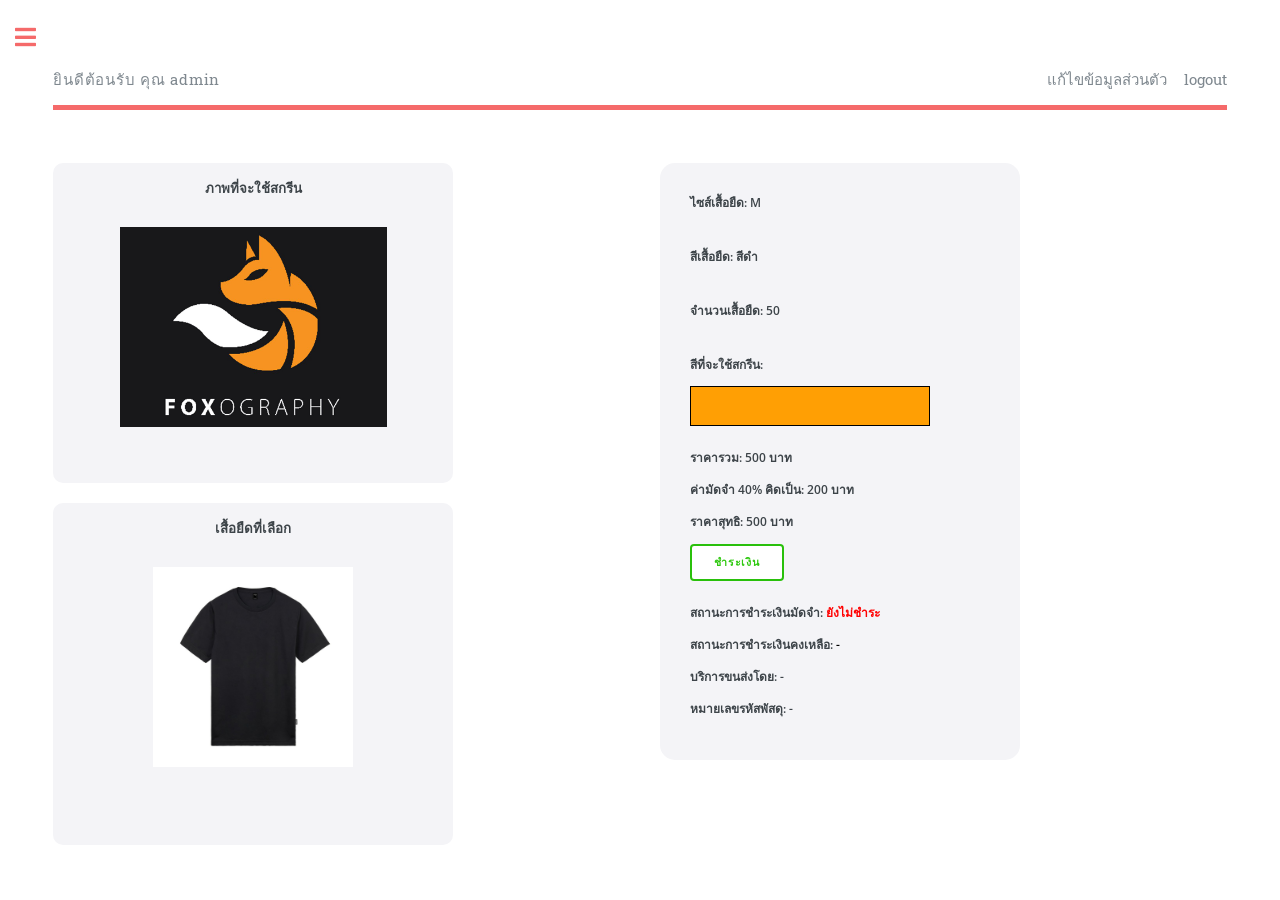
==== backend/checkorder.html @ dfeb9a8b "add backend" ====
<!DOCTYPE HTML>
<!--
	Editorial by HTML5 UP
	html5up.net | @ajlkn
	Free for personal and commercial use under the CCA 3.0 license (html5up.net/license)
-->
<html>
	<head>
		<title>Elements - Editorial by HTML5 UP</title>
		<meta charset="utf-8" />
		<meta name="viewport" content="width=device-width, initial-scale=1, user-scalable=no" />
		<link rel="stylesheet" href="assets/css/main.css" />
	</head>
	<body class="is-preload">

		<!-- Wrapper -->
			<div id="wrapper">

				<!-- Main -->
					<div id="main">
						<div class="inner">

							<!-- Header -->
								<header id="header">
									<!-- <a href="index.html" class="logo"><strong>ยินดีต้อนรับ</strong> by HTML5 UP</a> -->
									<p>ยินดีต้อนรับ คุณ admin</p>
									<ul class="icons">
										<!-- <li><a href="#" class="icon brands fa-twitter"><span class="label">Twitter</span></a></li>
										<li><a href="#" class="icon brands fa-facebook-f"><span class="label">Facebook</span></a></li>
										<li><a href="#" class="icon brands fa-snapchat-ghost"><span class="label">Snapchat</span></a></li>
										<li><a href="#" class="icon brands fa-instagram"><span class="label">Instagram</span></a></li>
										<li><a href="#" class="icon brands fa-medium-m"><span class="label">Medium</span></a></li> -->
										<li><a href="profile.html" class="logo">แก้ไขข้อมูลส่วนตัว</a></li>
										<li><a href="index.html" class="logo">logout</a></li>
									</ul>
									<!-- <i class="fa fa-user-circle" aria-hidden="true"></i> -->
								</header>
								<!-- <header id="header">
									<a href="index.html" class="logo"><strong>Editorial</strong> by HTML5 UP</a>
									<ul class="icons">
										<li><a href="#" class="icon brands fa-twitter"><span class="label">Twitter</span></a></li>
										<li><a href="#" class="icon brands fa-facebook-f"><span class="label">Facebook</span></a></li>
										<li><a href="#" class="icon brands fa-snapchat-ghost"><span class="label">Snapchat</span></a></li>
										<li><a href="#" class="icon brands fa-instagram"><span class="label">Instagram</span></a></li>
										<li><a href="#" class="icon brands fa-medium-m"><span class="label">Medium</span></a></li>
									</ul>
								</header> -->

							<!-- Content -->
								<section>
									<!-- <header class="main">
										<h1>ตรวจสอบสินค้า</h1>
									</header> -->

									<!-- Content -->

									<!-- <header class="major">
										<h2>แก้ไขข้อมูลส่วนตัว</h2>
									</header> -->
									<!-- <div class="box space"></div> -->
										<!-- <div class="features"> -->
											
											<!-- <div class="box2"> -->
												<!-- <div class="col-8 col-12-small">
													<p>รูปที่จะใช้สกรีน</p>
												</div> -->
												<!-- <div class="img-resize"><span><img src="images/fox.jpg" alt="" /></span></div> -->
												<!-- <p>Lorem ipsum, dolor sit amet consectetur adipisicing elit. </p> -->

											<!-- </div> -->
											
										<!-- </div> -->

										<!-- <h2 id="content">Sample Content</h2>
										<p>Praesent ac adipiscing ullamcorper semper ut amet ac risus. Lorem sapien ut odio odio nunc. Ac adipiscing nibh porttitor erat risus justo adipiscing adipiscing amet placerat accumsan. Vis. Faucibus odio magna tempus adipiscing a non. In mi primis arcu ut non accumsan vivamus ac blandit adipiscing adipiscing arcu metus praesent turpis eu ac lacinia nunc ac commodo gravida adipiscing eget accumsan ac nunc adipiscing adipiscing lorem ipsum dolor sit amet nullam veroeros adipiscing.</p>
										<div class="row">
											<div class="col-6 col-12-small">
												<h3>Sem turpis amet semper</h3>
												<p>Nunc lacinia ante nunc ac lobortis. Interdum adipiscing gravida odio porttitor sem non mi integer non faucibus ornare mi ut ante amet placerat aliquet. Volutpat commodo eu sed ante lacinia. Sapien a lorem in integer ornare praesent commodo adipiscing arcu in massa commodo lorem accumsan at odio massa ac ac. Semper adipiscing varius montes viverra nibh in adipiscing blandit tempus accumsan.</p>
											</div>
											<div class="col-6 col-12-small">
												<h3>Magna odio tempus commodo</h3>
												<p>In arcu accumsan arcu adipiscing accumsan orci ac. Felis id enim aliquet. Accumsan ac integer lobortis commodo ornare aliquet accumsan erat tempus amet porttitor. Ante commodo blandit adipiscing integer semper orci eget. Faucibus commodo adipiscing mi eu nullam accumsan morbi arcu ornare odio mi adipiscing nascetur lacus ac interdum morbi accumsan vis mi accumsan.</p>
											</div> -->
											<!-- Break -->
											<!-- <div class="col-4 col-12-medium">
												<h3>Interdum sapien gravida</h3>
												<p>Nunc lacinia ante nunc ac lobortis. Interdum adipiscing gravida odio porttitor sem non mi integer non faucibus ornare mi ut ante amet placerat aliquet. Volutpat eu sed ante lacinia sapien lorem accumsan varius montes viverra nibh in adipiscing blandit.</p>
											</div>
											<div class="col-4 col-12-medium">
												<h3>Faucibus consequat lorem</h3>
												<p>Nunc lacinia ante nunc ac lobortis. Interdum adipiscing gravida odio porttitor sem non mi integer non faucibus ornare mi ut ante amet placerat aliquet. Volutpat eu sed ante lacinia sapien lorem accumsan varius montes viverra nibh in adipiscing blandit.</p>
											</div>
											<div class="col-4 col-12-medium">
												<h3>Accumsan montes viverra</h3>
												<p>Nunc lacinia ante nunc ac lobortis. Interdum adipiscing gravida odio porttitor sem non mi integer non faucibus ornare mi ut ante amet placerat aliquet. Volutpat eu sed ante lacinia sapien lorem accumsan varius montes viverra nibh in adipiscing blandit.</p>
											</div>
										</div> -->

									<!-- <hr class="major" /> -->

									<!-- Elements -->
										<!-- <h2 id="elements">Elements</h2> -->
										<div class="row gtr-200">
											<div class="col-6 col-12-medium">

												<div class="displayShirt">
													<!-- <div class="col-8 col-12-small">
														<p>รูปที่จะใช้สกรีน</p>
													</div> -->
													<p><strong>ภาพที่จะใช้สกรีน</strong></p>
													<div class="img-resize"><span><img src="images/fox.jpg" alt="" /></span></div>
													<!-- <p>Lorem ipsum, dolor sit amet consectetur adipisicing elit. </p> -->
	
												</div>
												<div class="displayShirt">
													<p><strong>เสื้อยืดที่เลือก</strong></p>
													<div class="img-resize"><span><img src="images/ShowBlack.jpg" alt="" /></span></div><br>
												</div>

												<!-- <p>Lorem ipsum dolor sit, amet consectetur adipisicing elit. Autem harum similique id eius! Esse, accusantium adipisci dolor ducimus voluptatem aut veniam, quam consequatur nihil iusto vero autem ipsum provident voluptas.</p> -->
												<!-- Text stuff -->
													<!-- <h3>Text</h3>
													<p>This is <b>bold</b> and this is <strong>strong</strong>. This is <i>italic</i> and this is <em>emphasized</em>.
													This is <sup>superscript</sup> text and this is <sub>subscript</sub> text.
													This is <u>underlined</u> and this is code: <code>for (;;) { ... }</code>.
													Finally, this is a <a href="#">link</a>.</p>
													<hr />
													<h2>Heading Level 2</h2>
													<h3>Heading Level 3</h3>
													<h4>Heading Level 4</h4>
													<hr />
													<p>Nunc lacinia ante nunc ac lobortis. Interdum adipiscing gravida odio porttitor sem non mi integer non faucibus ornare mi ut ante amet placerat aliquet. Volutpat eu sed ante lacinia sapien lorem accumsan varius montes viverra nibh in adipiscing blandit tempus accumsan.</p> -->

												<!-- Lists -->
													<!-- <h3>Lists</h3>
													<div class="row">
														<div class="col-6 col-12-small">

															<h4>Unordered</h4>
															<ul>
																<li>Dolor etiam magna etiam.</li>
																<li>Sagittis lorem eleifend.</li>
																<li>Felis dolore viverra.</li>
															</ul>

															<h4>Alternate</h4>
															<ul class="alt">
																<li>Dolor etiam magna etiam.</li>
																<li>Sagittis lorem eleifend.</li>
																<li>Felis feugiat viverra.</li>
															</ul>

														</div>
														<div class="col-6 col-12-small">

															<h4>Ordered</h4>
															<ol>
																<li>Dolor etiam magna etiam.</li>
																<li>Etiam vel lorem sed viverra.</li>
																<li>Felis dolore viverra.</li>
																<li>Dolor etiam magna etiam.</li>
																<li>Etiam vel lorem sed viverra.</li>
																<li>Felis dolore viverra.</li>
															</ol>

															<h4>Icons</h4>
															<ul class="icons">
																<li><a href="#" class="icon brands fa-twitter"><span class="label">Twitter</span></a></li>
																<li><a href="#" class="icon brands fa-facebook-f"><span class="label">Facebook</span></a></li>
																<li><a href="#" class="icon brands fa-instagram"><span class="label">Instagram</span></a></li>
																<li><a href="#" class="icon brands fa-github"><span class="label">Github</span></a></li>
																<li><a href="#" class="icon brands fa-dribbble"><span class="label">Dribbble</span></a></li>
																<li><a href="#" class="icon brands fa-tumblr"><span class="label">Tumblr</span></a></li>
															</ul>

														</div>
													</div>
													<h4>Definition</h4>
													<dl>
														<dt>Item1</dt>
														<dd>
															<p>Lorem ipsum dolor vestibulum ante ipsum primis in faucibus vestibulum. Blandit adipiscing eu felis iaculis volutpat ac adipiscing accumsan eu faucibus. Integer ac pellentesque praesent. Lorem ipsum dolor.</p>
														</dd>
														<dt>Item2</dt>
														<dd>
															<p>Lorem ipsum dolor vestibulum ante ipsum primis in faucibus vestibulum. Blandit adipiscing eu felis iaculis volutpat ac adipiscing accumsan eu faucibus. Integer ac pellentesque praesent. Lorem ipsum dolor.</p>
														</dd>
														<dt>Item3</dt>
														<dd>
															<p>Lorem ipsum dolor vestibulum ante ipsum primis in faucibus vestibulum. Blandit adipiscing eu felis iaculis volutpat ac adipiscing accumsan eu faucibus. Integer ac pellentesque praesent. Lorem ipsum dolor.</p>
														</dd>
													</dl>

													<h4>Actions</h4>
													<ul class="actions">
														<li><a href="#" class="button primary">Default</a></li>
														<li><a href="#" class="button">Default</a></li>
													</ul>
													<ul class="actions small">
														<li><a href="#" class="button primary small">Small</a></li>
														<li><a href="#" class="button small">Small</a></li>
													</ul>
													<div class="row">
														<div class="col-6 col-12-small">
															<ul class="actions stacked">
																<li><a href="#" class="button primary">Default</a></li>
																<li><a href="#" class="button">Default</a></li>
															</ul>
														</div>
														<div class="col-6 col-12-small">
															<ul class="actions stacked">
																<li><a href="#" class="button primary small">Small</a></li>
																<li><a href="#" class="button small">Small</a></li>
															</ul>
														</div>
														<div class="col-6 col-12-small">
															<ul class="actions stacked">
																<li><a href="#" class="button primary fit">Default</a></li>
																<li><a href="#" class="button fit">Default</a></li>
															</ul>
														</div>
														<div class="col-6 col-12-small">
															<ul class="actions stacked">
																<li><a href="#" class="button primary small fit">Small</a></li>
																<li><a href="#" class="button small fit">Small</a></li>
															</ul>
														</div>
													</div>

													<h4>Pagination</h4>
													<ul class="pagination">
														<li><span class="button disabled">Prev</span></li>
														<li><a href="#" class="page active">1</a></li>
														<li><a href="#" class="page">2</a></li>
														<li><a href="#" class="page">3</a></li>
														<li><span>&hellip;</span></li>
														<li><a href="#" class="page">8</a></li>
														<li><a href="#" class="page">9</a></li>
														<li><a href="#" class="page">10</a></li>
														<li><a href="#" class="button">Next</a></li>
													</ul> -->

												<!-- Blockquote -->
													<!-- <h3>Blockquote</h3>
													<blockquote>Lorem ipsum dolor vestibulum ante ipsum primis in faucibus vestibulum. Blandit adipiscing eu felis iaculis volutpat ac adipiscing accumsan eu faucibus. Integer ac pellentesque praesent. Lorem ipsum dolor. Lorem ipsum dolor vestibulum ante ipsum primis in faucibus vestibulum. Blandit adipiscing eu felis iaculis volutpat ac adipiscing accumsan eu faucibus.</blockquote> -->

												<!-- Table -->
													<!-- <h3>Table</h3>

													<h4>Default</h4>
													<div class="table-wrapper">
														<table>
															<thead>
																<tr>
																	<th>Name</th>
																	<th>Description</th>
																	<th>Price</th>
																</tr>
															</thead>
															<tbody>
																<tr>
																	<td>Item1</td>
																	<td>Ante turpis integer aliquet porttitor.</td>
																	<td>29.99</td>
																</tr>
																<tr>
																	<td>Item2</td>
																	<td>Vis ac commodo adipiscing arcu aliquet.</td>
																	<td>19.99</td>
																</tr>
																<tr>
																	<td>Item3</td>
																	<td> Morbi faucibus arcu accumsan lorem.</td>
																	<td>29.99</td>
																</tr>
																<tr>
																	<td>Item4</td>
																	<td>Vitae integer tempus condimentum.</td>
																	<td>19.99</td>
																</tr>
																<tr>
																	<td>Item5</td>
																	<td>Ante turpis integer aliquet porttitor.</td>
																	<td>29.99</td>
																</tr>
															</tbody>
															<tfoot>
																<tr>
																	<td colspan="2"></td>
																	<td>100.00</td>
																</tr>
															</tfoot>
														</table>
													</div> -->

													<!-- <h4>Alternate</h4>
													<div class="table-wrapper">
														<table class="alt">
															<thead>
																<tr>
																	<th>Name</th>
																	<th>Description</th>
																	<th>Price</th>
																</tr>
															</thead>
															<tbody>
																<tr>
																	<td>Item1</td>
																	<td>Ante turpis integer aliquet porttitor.</td>
																	<td>29.99</td>
																</tr>
																<tr>
																	<td>Item2</td>
																	<td>Vis ac commodo adipiscing arcu aliquet.</td>
																	<td>19.99</td>
																</tr>
																<tr>
																	<td>Item3</td>
																	<td> Morbi faucibus arcu accumsan lorem.</td>
																	<td>29.99</td>
																</tr>
																<tr>
																	<td>Item4</td>
																	<td>Vitae integer tempus condimentum.</td>
																	<td>19.99</td>
																</tr>
																<tr>
																	<td>Item5</td>
																	<td>Ante turpis integer aliquet porttitor.</td>
																	<td>29.99</td>
																</tr>
															</tbody>
															<tfoot>
																<tr>
																	<td colspan="2"></td>
																	<td>100.00</td>
																</tr>
															</tfoot>
														</table>
													</div> -->

											</div>
											<div class="col-6 col-12-medium">

												<form class="boxOrder">
													<label for="fname">ไซส์เสื้อยืด: M</label>
													<br>
													<label for="lname">สีเสื้อยืด: สีดำ</label>
													<br>
													<label for="fname">จำนวนเสื้อยืด: 50</label>
													<br>
													<label for="lname">สีที่จะใช้สกรีน: </label><div class="col-6 col-12-xsmall">
														<div class="boxCenter" ></div>
													</div>
													<br>
													<!-- <input type="text" id="addr" name="addr" value="12 nowhere"><br> -->
													<label for="fname">ราคารวม: 500 บาท</label>
													<label for="lname">ค่ามัดจำ 40% คิดเป็น: 200 บาท</label>
													<label for="lname">ราคาสุทธิ: 500 บาท</label>
													<a href="purchase.html" class="button secondary">ชำระเงิน</a>
													<!-- <a href="purchase.html" class="button secondary">ชำระเงินคงเหลือ</a> -->
													<br><br>
													<label for="lname">สถานะการชำระเงินมัดจำ: <span style="color:red">ยังไม่ชำระ</span></label>
													<label for="lname">สถานะการชำระเงินคงเหลือ: <span style="color:rgb(0, 0, 0)">-</span></label>
													<label for="lname">บริการขนส่งโดย: -</label>
													<label for="lname">หมายเลขรหัสพัสดุ: -</label>
													<!-- <input type="submit" value="Submit"> -->
												</form>

												<!-- Buttons -->
													<!-- <h3>Buttons</h3>
													<ul class="actions">
														<li><a href="#" class="button primary">Primary</a></li>
														<li><a href="#" class="button">Default</a></li>
													</ul>
													<ul class="actions">
														<li><a href="#" class="button large">Large</a></li>
														<li><a href="#" class="button">Default</a></li>
														<li><a href="#" class="button small">Small</a></li>
													</ul>
													<ul class="actions">
														<li><a href="#" class="button primary large">Large</a></li>
														<li><a href="#" class="button primary">Default</a></li>
														<li><a href="#" class="button primary small">Small</a></li>
													</ul>
													<ul class="actions fit">
														<li><a href="#" class="button primary fit">Fit</a></li>
														<li><a href="#" class="button fit">Fit</a></li>
													</ul>
													<ul class="actions fit small">
														<li><a href="#" class="button primary fit small">Fit + Small</a></li>
														<li><a href="#" class="button fit small">Fit + Small</a></li>
													</ul>
													<ul class="actions">
														<li><a href="#" class="button primary icon solid fa-search">Icon</a></li>
														<li><a href="#" class="button icon solid fa-download">Icon</a></li>
													</ul>
													<ul class="actions">
														<li><span class="button primary disabled">Primary</span></li>
														<li><span class="button disabled">Default</span></li>
													</ul> -->

												<!-- Form -->
													<!-- <h3>Form</h3> -->

													<form method="post" action="#">
														<div class="row gtr-uniform">
															<!-- <div class="col-6 col-12-xsmall">
																<input type="text" name="demo-name" id="demo-name" value="" placeholder="Name" />
															</div>
															<div class="col-6 col-12-xsmall">
																<input type="email" name="demo-email" id="demo-email" value="" placeholder="Email" />
															</div> -->
															<!-- Break -->
															<!-- <div class="col-12">
																<select name="demo-category" id="demo-category">
																	<option value="">- Category -</option>
																	<option value="1">Manufacturing</option>
																	<option value="1">Shipping</option>
																	<option value="1">Administration</option>
																	<option value="1">Human Resources</option>
																</select>
															</div> -->
															<!-- Break -->
															<!-- <div class="col-4 col-12-small">
																<input type="radio" id="demo-priority-low" name="demo-priority" checked>
																<label for="demo-priority-low">Low</label>
															</div>
															<div class="col-4 col-12-small">
																<input type="radio" id="demo-priority-normal" name="demo-priority">
																<label for="demo-priority-normal">Normal</label>
															</div>
															<div class="col-4 col-12-small">
																<input type="radio" id="demo-priority-high" name="demo-priority">
																<label for="demo-priority-high">High</label>
															</div> -->
															<!-- Break -->
															<!-- <div class="col-6 col-12-small">
																<input type="checkbox" id="demo-copy" name="demo-copy">
																<label for="demo-copy">Email me a copy</label>
															</div>
															<div class="col-6 col-12-small">
																<input type="checkbox" id="demo-human" name="demo-human" checked>
																<label for="demo-human">I am a human</label>
															</div> -->
															<!-- Break -->
															<!-- <div class="col-12">
																<textarea name="demo-message" id="demo-message" placeholder="Enter your message" rows="6"></textarea>
															</div> -->
															<!-- Break -->
															<!-- <div class="col-12">
																<ul class="actions">
																	<li><input type="submit" value="Send Message" class="primary" /></li>
																	<li><input type="reset" value="Reset" /></li>
																</ul>
															</div> -->
														</div>
													</form>

												<!-- Image -->
													<!-- <h3>Image</h3>

													<h4>Fit</h4>
													<span class="image fit"><img src="images/pic11.jpg" alt="" /></span>
													<div class="box alt">
														<div class="row gtr-50 gtr-uniform">
															<div class="col-4"><span class="image fit"><img src="images/pic01.jpg" alt="" /></span></div>
															<div class="col-4"><span class="image fit"><img src="images/pic02.jpg" alt="" /></span></div>
															<div class="col-4"><span class="image fit"><img src="images/pic03.jpg" alt="" /></span></div> -->
															<!-- Break -->
															<!-- <div class="col-4"><span class="image fit"><img src="images/pic03.jpg" alt="" /></span></div>
															<div class="col-4"><span class="image fit"><img src="images/pic01.jpg" alt="" /></span></div>
															<div class="col-4"><span class="image fit"><img src="images/pic02.jpg" alt="" /></span></div> -->
															<!-- Break -->
															<!-- <div class="col-4"><span class="image fit"><img src="images/pic02.jpg" alt="" /></span></div>
															<div class="col-4"><span class="image fit"><img src="images/pic03.jpg" alt="" /></span></div>
															<div class="col-4"><span class="image fit"><img src="images/pic01.jpg" alt="" /></span></div>
														</div>
													</div> -->

													<!-- <h4>Left &amp; Right</h4>
													<p><span class="image left"><img src="images/pic01.jpg" alt="" /></span>Lorem ipsum dolor sit accumsan interdum nisi, quis tincidunt felis sagittis eget. tempus euismod. Vestibulum ante ipsum primis in faucibus vestibulum. Blandit adipiscing eu felis iaculis volutpat ac adipiscing accumsan eu faucibus. Integer ac pellentesque praesent tincidunt felis sagittis eget. tempus euismod. Vestibulum ante ipsum primis sagittis eget. tempus euismod. Vestibulum ante ipsum primis in faucibus vestibulum. Blandit adipiscing eu felis iaculis volutpat ac adipiscing accumsan eu faucibus. Integer ac pellentesque praesent.</p>
													<p><span class="image right"><img src="images/pic02.jpg" alt="" /></span>Lorem ipsum dolor sit accumsan interdum nisi, quis tincidunt felis sagittis eget. tempus euismod. Vestibulum ante ipsum primis in faucibus vestibulum. Blandit adipiscing eu felis iaculis volutpat ac adipiscing accumsan eu faucibus. Integer ac pellentesque praesent tincidunt felis sagittis eget. tempus euismod. Vestibulum ante ipsum primis sagittis eget. tempus euismod. Vestibulum ante ipsum primis in faucibus vestibulum. Blandit adipiscing eu felis iaculis volutpat ac adipiscing accumsan eu faucibus. Integer ac pellentesque praesent.</p> -->

												<!-- Box -->
													<!-- <h3>Box</h3>
													<div class="box">
														<p>Felis sagittis eget tempus primis in faucibus vestibulum. Blandit adipiscing eu felis iaculis volutpat ac adipiscing accumsan eu faucibus. Integer ac pellentesque praesent tincidunt felis sagittis eget. tempus euismod. Magna sed etiam ante ipsum primis in faucibus vestibulum.</p>
													</div> -->

												<!-- Preformatted Code -->
													<!-- <h3>Preformatted</h3>
													<pre><code>i = 0;

while (!deck.isInOrder()) {
    print 'Iteration ' + i;
    deck.shuffle();
    i++;
}

print 'It took ' + i + ' iterations to sort the deck.';
</code></pre> -->

											</div>
										</div>

								</section>

						</div>
					</div>

				<!-- Sidebar -->
					<div id="sidebar">
						<div class="inner">

							<!-- Search -->
								<!-- <section id="search" class="alt">
									<form method="post" action="#">
										<input type="text" name="query" id="query" placeholder="Search" />
									</form>
								</section> -->

							<!-- Menu -->
							<nav id="menu">
								<header class="major">
									<h2>Menu</h2>
								</header>
								<ul>
									<li><a href="indexLoginIsTrue.html">หน้าหลัก</a></li>
									<li><a href="order.html">การสั่งสกรีนเสื้อผ้า</a></li>
									<li><a href="checkorder.html">ตรวจสอบสินค้า</a></li>
									<!-- <li>
										<span class="opener">Submenu</span>
										<ul>
											<li><a href="#">Lorem Dolor</a></li>
											<li><a href="#">Ipsum Adipiscing</a></li>
											<li><a href="#">Tempus Magna</a></li>
											<li><a href="#">Feugiat Veroeros</a></li>
										</ul>
									</li> -->
									<li><a href="purchase.html">การชำระเงิน</a></li>
									<!-- <li><a href="#">Adipiscing</a></li> -->
									<!-- <li>
										<span class="opener">Another Submenu</span>
										<ul>
											<li><a href="#">Lorem Dolor</a></li>
											<li><a href="#">Ipsum Adipiscing</a></li>
											<li><a href="#">Tempus Magna</a></li>
											<li><a href="#">Feugiat Veroeros</a></li>
										</ul>
									</li> -->
									<!-- <li><a href="#">Maximus Erat</a></li> -->
									<!-- <li><a href="#">Sapien Mauris</a></li> -->
									<li><a href="contact.html">ติดต่อเรา</a></li>
								</ul>
							</nav>

						<!-- Section -->
							<!-- <section>
								<header class="major">
									<h2>Ante interdum</h2>
								</header>
								<div class="mini-posts">
									<article>
										<a href="#" class="image"><img src="images/pic07.jpg" alt="" /></a>
										<p>Aenean ornare velit lacus, ac varius enim lorem ullamcorper dolore aliquam.</p>
									</article>
									<article>
										<a href="#" class="image"><img src="images/pic08.jpg" alt="" /></a>
										<p>Aenean ornare velit lacus, ac varius enim lorem ullamcorper dolore aliquam.</p>
									</article>
									<article>
										<a href="#" class="image"><img src="images/pic09.jpg" alt="" /></a>
										<p>Aenean ornare velit lacus, ac varius enim lorem ullamcorper dolore aliquam.</p>
									</article>
								</div>
								<ul class="actions">
									<li><a href="#" class="button">More</a></li>
								</ul>
							</section> -->

						<!-- Section -->
							<section>
								<!-- <header class="major">
									<h2>Get in touch</h2>
								</header>
								<p>Sed varius enim lorem ullamcorper dolore aliquam aenean ornare velit lacus, ac varius enim lorem ullamcorper dolore. Proin sed aliquam facilisis ante interdum. Sed nulla amet lorem feugiat tempus aliquam.</p> -->
								<ul class="contact">
									<li class="icon solid fa-envelope"><a href="#">abc@gmail.com</a></li>
									<li class="icon solid fa-phone">(000) 000-0000</li>
									<li class="icon solid fa-home">1234 Somewhere Road #8254<br />
									Nashville, TN 00000-0000</li>
								</ul>
							</section>

							<!-- Footer -->
								<footer id="footer">
									<p class="copyright">&copy; Untitled. All rights reserved. Demo Images: <a href="https://unsplash.com">Unsplash</a>. Design: <a href="https://html5up.net">HTML5 UP</a>.</p>
								</footer>

						</div>
					</div>

			</div>

		<!-- Scripts -->
			<script src="assets/js/jquery.min.js"></script>
			<script src="assets/js/browser.min.js"></script>
			<script src="assets/js/breakpoints.min.js"></script>
			<script src="assets/js/util.js"></script>
			<script src="assets/js/main.js"></script>

	</body>
</html>
---- backend/assets/css/main.css ----
@import url(fontawesome-all.min.css);
@import url("https://fonts.googleapis.com/css?family=Open+Sans:400,600,400italic,600italic|Roboto+Slab:400,700");
/*
	Editorial by HTML5 UP
	html5up.net | @ajlkn
	Free for personal and commercial use under the CCA 3.0 license (html5up.net/license)
*/
html, body, div, span, applet, object,
iframe, h1, h2, h3, h4, h5, h6, p, blockquote,
pre, a, abbr, acronym, address, big, cite,
code, del, dfn, em, img, ins, kbd, q, s, samp,
small, strike, strong, sub, sup, tt, var, b,
u, i, center, dl, dt, dd, ol, ul, li, fieldset,
form, label, legend, table, caption, tbody,
tfoot, thead, tr, th, td, article, aside,
canvas, details, embed, figure, figcaption,
footer, header, hgroup, menu, nav, output, ruby,
section, summary, time, mark, audio, video {
  margin: 0;
  padding: 0;
  border: 0;
  font-size: 100%;
  font: inherit;
  vertical-align: baseline; }

article, aside, details, figcaption, figure,
footer, header, hgroup, menu, nav, section {
  display: block; }

body {
  line-height: 1; }

ol, ul {
  list-style: none; }

blockquote, q {
  quotes: none; }
  blockquote:before, blockquote:after, q:before, q:after {
    content: '';
    content: none; }

table {
  border-collapse: collapse;
  border-spacing: 0; }

body {
  -webkit-text-size-adjust: none; }

mark {
  background-color: transparent;
  color: inherit; }

input::-moz-focus-inner {
  border: 0;
  padding: 0; }

input, select, textarea {
  -moz-appearance: none;
  -webkit-appearance: none;
  -ms-appearance: none;
  appearance: none; }

/* Basic */
@-ms-viewport {
  width: device-width; }

body {
  -ms-overflow-style: scrollbar; }

@media screen and (max-width: 480px) {
  html, body {
    min-width: 320px; } }

html {
  box-sizing: border-box; }

*, *:before, *:after {
  box-sizing: inherit; }

body {
  background: #ffffff; }
  body.is-preload *, body.is-preload *:before, body.is-preload *:after, body.is-resizing *, body.is-resizing *:before, body.is-resizing *:after {
    -moz-animation: none !important;
    -webkit-animation: none !important;
    -ms-animation: none !important;
    animation: none !important;
    -moz-transition: none !important;
    -webkit-transition: none !important;
    -ms-transition: none !important;
    transition: none !important; }

/* Type */
body, input, select, textarea {
  color: #7f888f;
  font-family: "Open Sans", sans-serif;
  font-size: 13pt;
  font-weight: 400;
  line-height: 1.65; }
  @media screen and (max-width: 1680px) {
    body, input, select, textarea {
      font-size: 11pt; } }
  @media screen and (max-width: 1280px) {
    body, input, select, textarea {
      font-size: 10pt; } }
  @media screen and (max-width: 360px) {
    body, input, select, textarea {
      font-size: 9pt; } }

a {
  -moz-transition: color 0.2s ease-in-out, border-bottom-color 0.2s ease-in-out;
  -webkit-transition: color 0.2s ease-in-out, border-bottom-color 0.2s ease-in-out;
  -ms-transition: color 0.2s ease-in-out, border-bottom-color 0.2s ease-in-out;
  transition: color 0.2s ease-in-out, border-bottom-color 0.2s ease-in-out;
  border-bottom: dotted 1px;
  color: #f56a6a;
  text-decoration: none; }
  a:hover {
    border-bottom-color: #f56a6a;
    color: #f56a6a !important; }
    a:hover strong {
      color: inherit; }

strong, b {
  color: #3d4449;
  font-weight: 600; }

em, i {
  font-style: italic; }

p {
  margin: 0 0 2em 0; }

h1, h2, h3, h4, h5, h6 {
  color: #3d4449;
  font-family: "Roboto Slab", serif;
  font-weight: 700;
  line-height: 1.5;
  margin: 0 0 1em 0; }
  h1 a, h2 a, h3 a, h4 a, h5 a, h6 a {
    color: inherit;
    text-decoration: none;
    border-bottom: 0; }

h1 {
  font-size: 4em;
  margin: 0 0 0.5em 0;
  line-height: 1.3; }

h2 {
  font-size: 1.75em; }

h3 {
  font-size: 1.25em; }

h4 {
  font-size: 1.1em; }

h5 {
  font-size: 0.9em; }

h6 {
  font-size: 0.7em; }

@media screen and (max-width: 1680px) {
  h1 {
    font-size: 3.5em; } }

@media screen and (max-width: 980px) {
  h1 {
    font-size: 3.25em; } }

@media screen and (max-width: 736px) {
  h1 {
    font-size: 2em;
    line-height: 1.4; }
  h2 {
    font-size: 1.5em; } }

sub {
  font-size: 0.8em;
  position: relative;
  top: 0.5em; }

sup {
  font-size: 0.8em;
  position: relative;
  top: -0.5em; }

blockquote {
  border-left: solid 3px rgba(210, 215, 217, 0.75);
  font-style: italic;
  margin: 0 0 2em 0;
  padding: 0.5em 0 0.5em 2em; }

code {
  background: rgba(230, 235, 237, 0.25);
  border-radius: 0.375em;
  border: solid 1px rgba(210, 215, 217, 0.75);
  font-family: "Courier New", monospace;
  font-size: 0.9em;
  margin: 0 0.25em;
  padding: 0.25em 0.65em; }

pre {
  -webkit-overflow-scrolling: touch;
  font-family: "Courier New", monospace;
  font-size: 0.9em;
  margin: 0 0 2em 0; }
  pre code {
    display: block;
    line-height: 1.75;
    padding: 1em 1.5em;
    overflow-x: auto; }

hr {
  border: 0;
  border-bottom: solid 1px rgba(210, 215, 217, 0.75);
  margin: 2em 0; }
  hr.major {
    margin: 3em 0; }

.align-left {
  text-align: left; }

.align-center {
  text-align: center; }

.align-right {
  text-align: right; }

/* Row */
.row {
  display: flex;
  flex-wrap: wrap;
  box-sizing: border-box;
  align-items: stretch; }
  .row > * {
    box-sizing: border-box; }
  .row.gtr-uniform > * > :last-child {
    margin-bottom: 0; }
  .row.aln-left {
    justify-content: flex-start; }
  .row.aln-center {
    justify-content: center; }
  .row.aln-right {
    justify-content: flex-end; }
  .row.aln-top {
    align-items: flex-start; }
  .row.aln-middle {
    align-items: center; }
  .row.aln-bottom {
    align-items: flex-end; }
  .row > .imp {
    order: -1; }
  .row > .col-1 {
    width: 8.33333%; }
  .row > .off-1 {
    margin-left: 8.33333%; }
  .row > .col-2 {
    width: 16.66667%; }
  .row > .off-2 {
    margin-left: 16.66667%; }
  .row > .col-3 {
    width: 25%; }
  .row > .off-3 {
    margin-left: 25%; }
  .row > .col-4 {
    width: 33.33333%; }
  .row > .off-4 {
    margin-left: 33.33333%; }
  .row > .col-5 {
    width: 41.66667%; }
  .row > .off-5 {
    margin-left: 41.66667%; }
  .row > .col-6 {
    width: 50%; }
  .row > .off-6 {
    margin-left: 50%; }
  .row > .col-7 {
    width: 58.33333%; }
  .row > .off-7 {
    margin-left: 58.33333%; }
  .row > .col-8 {
    width: 66.66667%; }
  .row > .off-8 {
    margin-left: 66.66667%; }
  .row > .col-9 {
    width: 75%; }
  .row > .off-9 {
    margin-left: 75%; }
  .row > .col-10 {
    width: 83.33333%; }
  .row > .off-10 {
    margin-left: 83.33333%; }
  .row > .col-11 {
    width: 91.66667%; }
  .row > .off-11 {
    margin-left: 91.66667%; }
  .row > .col-12 {
    width: 100%; }
  .row > .off-12 {
    margin-left: 100%; }
  .row.gtr-0 {
    margin-top: 0;
    margin-left: 0em; }
    .row.gtr-0 > * {
      padding: 0 0 0 0em; }
    .row.gtr-0.gtr-uniform {
      margin-top: 0em; }
      .row.gtr-0.gtr-uniform > * {
        padding-top: 0em; }
  .row.gtr-25 {
    margin-top: 0;
    margin-left: -0.375em; }
    .row.gtr-25 > * {
      padding: 0 0 0 0.375em; }
    .row.gtr-25.gtr-uni {
      margin-top: -0.375em; }
      .row.gtr-25.gtr-uniform > * {
        padding-top: 0.375em; }
  .row.gtr-50 {
    margin-top: 0;
    margin-left: -0.75em; }
    .row.gtr-50 > * {
      padding: 0 0 0 0.75em; }
    .row.gtr-50.gtr-uniform {
      margin-top: -0.75em; }
      .row.gtr-50.gtr-uniform > * {
        padding-top: 0.75em; }
  .row {
    margin-top: 0;
    margin-left: -1.5em; }
    .row > * {
      padding: 0 0 0 1.5em; }
    .row.gtr-uniform {
      margin-top: -1.5em; }
      .row.gtr-uniform > * {
        padding-top: 1.5em; }
  .row.gtr-150 {
    margin-top: 0;
    margin-left: -2.25em; }
    .row.gtr-150 > * {
      padding: 0 0 0 2.25em; }
    .row.gtr-150.gtr-uniform {
      margin-top: -2.25em; }
      .row.gtr-150.gtr-uniform > * {
        padding-top: 2.25em; }
  .row.gtr-200 {
    margin-top: 0;
    margin-left: -3em; }
    .row.gtr-200 > * {
      padding: 0 0 0 3em; }
    .row.gtr-200.gtr-uniform {
      margin-top: -3em; }
      .row.gtr-200.gtr-uniform > * {
        padding-top: 3em; }
  @media screen and (max-width: 1680px) {
    .row {
      display: flex;
      flex-wrap: wrap;
      box-sizing: border-box;
      align-items: stretch; }
      .row > * {
        box-sizing: border-box; }
      .row.gtr-uniform > * > :last-child {
        margin-bottom: 0; }
      .row.aln-left {
        justify-content: flex-start; }
      .row.aln-center {
        justify-content: center; }
      .row.aln-right {
        justify-content: flex-end; }
      .row.aln-top {
        align-items: flex-start; }
      .row.aln-middle {
        align-items: center; }
      .row.aln-bottom {
        align-items: flex-end; }
      .row > .imp-xlarge {
        order: -1; }
      .row > .col-1-xlarge {
        width: 8.33333%; }
      .row > .off-1-xlarge {
        margin-left: 8.33333%; }
      .row > .col-2-xlarge {
        width: 16.66667%; }
      .row > .off-2-xlarge {
        margin-left: 16.66667%; }
      .row > .col-3-xlarge {
        width: 25%; }
      .row > .off-3-xlarge {
        margin-left: 25%; }
      .row > .col-4-xlarge {
        width: 33.33333%; }
      .row > .off-4-xlarge {
        margin-left: 33.33333%; }
      .row > .col-5-xlarge {
        width: 41.66667%; }
      .row > .off-5-xlarge {
        margin-left: 41.66667%; }
      .row > .col-6-xlarge {
        width: 50%; }
      .row > .off-6-xlarge {
        margin-left: 50%; }
      .row > .col-7-xlarge {
        width: 58.33333%; }
      .row > .off-7-xlarge {
        margin-left: 58.33333%; }
      .row > .col-8-xlarge {
        width: 66.66667%; }
      .row > .off-8-xlarge {
        margin-left: 66.66667%; }
      .row > .col-9-xlarge {
        width: 75%; }
      .row > .off-9-xlarge {
        margin-left: 75%; }
      .row > .col-10-xlarge {
        width: 83.33333%; }
      .row > .off-10-xlarge {
        margin-left: 83.33333%; }
      .row > .col-11-xlarge {
        width: 91.66667%; }
      .row > .off-11-xlarge {
        margin-left: 91.66667%; }
      .row > .col-12-xlarge {
        width: 100%; }
      .row > .off-12-xlarge {
        margin-left: 100%; }
      .row.gtr-0 {
        margin-top: 0;
        margin-left: 0em; }
        .row.gtr-0 > * {
          padding: 0 0 0 0em; }
        .row.gtr-0.gtr-uniform {
          margin-top: 0em; }
          .row.gtr-0.gtr-uniform > * {
            padding-top: 0em; }
      .row.gtr-25 {
        margin-top: 0;
        margin-left: -0.375em; }
        .row.gtr-25 > * {
          padding: 0 0 0 0.375em; }
        .row.gtr-25.gtr-uniform {
          margin-top: -0.375em; }
          .row.gtr-25.gtr-uniform > * {
            padding-top: 0.375em; }
      .row.gtr-50 {
        margin-top: 0;
        margin-left: -0.75em; }
        .row.gtr-50 > * {
          padding: 0 0 0 0.75em; }
        .row.gtr-50.gtr-uniform {
          margin-top: -0.75em; }
          .row.gtr-50.gtr-uniform > * {
            padding-top: 0.75em; }
      .row {
        margin-top: 0;
        margin-left: -1.5em; }
        .row > * {
          padding: 0 0 0 1.5em; }
        .row.gtr-uniform {
          margin-top: -1.5em; }
          .row.gtr-uniform > * {
            padding-top: 1.5em; }
      .row.gtr-150 {
        margin-top: 0;
        margin-left: -2.25em; }
        .row.gtr-150 > * {
          padding: 0 0 0 2.25em; }
        .row.gtr-150.gtr-uniform {
          margin-top: -2.25em; }
          .row.gtr-150.gtr-uniform > * {
            padding-top: 2.25em; }
      .row.gtr-200 {
        margin-top: 0;
        margin-left: -3em; }
        .row.gtr-200 > * {
          padding: 0 0 0 3em; }
        .row.gtr-200.gtr-uniform {
          margin-top: -3em; }
          .row.gtr-200.gtr-uniform > * {
            padding-top: 3em; } }
  @media screen and (max-width: 1280px) {
    .row {
      display: flex;
      flex-wrap: wrap;
      box-sizing: border-box;
      align-items: stretch; }
      .row > * {
        box-sizing: border-box; }
      .row.gtr-uniform > * > :last-child {
        margin-bottom: 0; }
      .row.aln-left {
        justify-content: flex-start; }
      .row.aln-center {
        justify-content: center; }
      .row.aln-right {
        justify-content: flex-end; }
      .row.aln-top {
        align-items: flex-start; }
      .row.aln-middle {
        align-items: center; }
      .row.aln-bottom {
        align-items: flex-end; }
      .row > .imp-large {
        order: -1; }
      .row > .col-1-large {
        width: 8.33333%; }
      .row > .off-1-large {
        margin-left: 8.33333%; }
      .row > .col-2-large {
        width: 16.66667%; }
      .row > .off-2-large {
        margin-left: 16.66667%; }
      .row > .col-3-large {
        width: 25%; }
      .row > .off-3-large {
        margin-left: 25%; }
      .row > .col-4-large {
        width: 33.33333%; }
      .row > .off-4-large {
        margin-left: 33.33333%; }
      .row > .col-5-large {
        width: 41.66667%; }
      .row > .off-5-large {
        margin-left: 41.66667%; }
      .row > .col-6-large {
        width: 50%; }
      .row > .off-6-large {
        margin-left: 50%; }
      .row > .col-7-large {
        width: 58.33333%; }
      .row > .off-7-large {
        margin-left: 58.33333%; }
      .row > .col-8-large {
        width: 66.66667%; }
      .row > .off-8-large {
        margin-left: 66.66667%; }
      .row > .col-9-large {
        width: 75%; }
      .row > .off-9-large {
        margin-left: 75%; }
      .row > .col-10-large {
        width: 83.33333%; }
      .row > .off-10-large {
        margin-left: 83.33333%; }
      .row > .col-11-large {
        width: 91.66667%; }
      .row > .off-11-large {
        margin-left: 91.66667%; }
      .row > .col-12-large {
        width: 100%; }
      .row > .off-12-large {
        margin-left: 100%; }
      .row.gtr-0 {
        margin-top: 0;
        margin-left: 0em; }
        .row.gtr-0 > * {
          padding: 0 0 0 0em; }
        .row.gtr-0.gtr-uniform {
          margin-top: 0em; }
          .row.gtr-0.gtr-uniform > * {
            padding-top: 0em; }
      .row.gtr-25 {
        margin-top: 0;
        margin-left: -0.375em; }
        .row.gtr-25 > * {
          padding: 0 0 0 0.375em; }
        .row.gtr-25.gtr-uniform {
          margin-top: -0.375em; }
          .row.gtr-25.gtr-uniform > * {
            padding-top: 0.375em; }
      .row.gtr-50 {
        margin-top: 0;
        margin-left: -0.75em; }
        .row.gtr-50 > * {
          padding: 0 0 0 0.75em; }
        .row.gtr-50.gtr-uniform {
          margin-top: -0.75em; }
          .row.gtr-50.gtr-uniform > * {
            padding-top: 0.75em; }
      .row {
        margin-top: 0;
        margin-left: -1.5em; }
        .row > * {
          padding: 0 0 0 1.5em; }
        .row.gtr-uniform {
          margin-top: -1.5em; }
          .row.gtr-uniform > * {
            padding-top: 1.5em; }
      .row.gtr-150 {
        margin-top: 0;
        margin-left: -2.25em; }
        .row.gtr-150 > * {
          padding: 0 0 0 2.25em; }
        .row.gtr-150.gtr-uniform {
          margin-top: -2.25em; }
          .row.gtr-150.gtr-uniform > * {
            padding-top: 2.25em; }
      .row.gtr-200 {
        margin-top: 0;
        margin-left: -3em; }
        .row.gtr-200 > * {
          padding: 0 0 0 3em; }
        .row.gtr-200.gtr-uniform {
          margin-top: -3em; }
          .row.gtr-200.gtr-uniform > * {
            padding-top: 3em; } }
  @media screen and (max-width: 980px) {
    .row {
      display: flex;
      flex-wrap: wrap;
      box-sizing: border-box;
      align-items: stretch; }
      .row > * {
        box-sizing: border-box; }
      .row.gtr-uniform > * > :last-child {
        margin-bottom: 0; }
      .row.aln-left {
        justify-content: flex-start; }
      .row.aln-center {
        justify-content: center; }
      .row.aln-right {
        justify-content: flex-end; }
      .row.aln-top {
        align-items: flex-start; }
      .row.aln-middle {
        align-items: center; }
      .row.aln-bottom {
        align-items: flex-end; }
      .row > .imp-medium {
        order: -1; }
      .row > .col-1-medium {
        width: 8.33333%; }
      .row > .off-1-medium {
        margin-left: 8.33333%; }
      .row > .col-2-medium {
        width: 16.66667%; }
      .row > .off-2-medium {
        margin-left: 16.66667%; }
      .row > .col-3-medium {
        width: 25%; }
      .row > .off-3-medium {
        margin-left: 25%; }
      .row > .col-4-medium {
        width: 33.33333%; }
      .row > .off-4-medium {
        margin-left: 33.33333%; }
      .row > .col-5-medium {
        width: 41.66667%; }
      .row > .off-5-medium {
        margin-left: 41.66667%; }
      .row > .col-6-medium {
        width: 50%; }
      .row > .off-6-medium {
        margin-left: 50%; }
      .row > .col-7-medium {
        width: 58.33333%; }
      .row > .off-7-medium {
        margin-left: 58.33333%; }
      .row > .col-8-medium {
        width: 66.66667%; }
      .row > .off-8-medium {
        margin-left: 66.66667%; }
      .row > .col-9-medium {
        width: 75%; }
      .row > .off-9-medium {
        margin-left: 75%; }
      .row > .col-10-medium {
        width: 83.33333%; }
      .row > .off-10-medium {
        margin-left: 83.33333%; }
      .row > .col-11-medium {
        width: 91.66667%; }
      .row > .off-11-medium {
        margin-left: 91.66667%; }
      .row > .col-12-medium {
        width: 100%; }
      .row > .off-12-medium {
        margin-left: 100%; }
      .row.gtr-0 {
        margin-top: 0;
        margin-left: 0em; }
        .row.gtr-0 > * {
          padding: 0 0 0 0em; }
        .row.gtr-0.gtr-uniform {
          margin-top: 0em; }
          .row.gtr-0.gtr-uniform > * {
            padding-top: 0em; }
      .row.gtr-25 {
        margin-top: 0;
        margin-left: -0.375em; }
        .row.gtr-25 > * {
          padding: 0 0 0 0.375em; }
        .row.gtr-25.gtr-uniform {
          margin-top: -0.375em; }
          .row.gtr-25.gtr-uniform > * {
            padding-top: 0.375em; }
      .row.gtr-50 {
        margin-top: 0;
        margin-left: -0.75em; }
        .row.gtr-50 > * {
          padding: 0 0 0 0.75em; }
        .row.gtr-50.gtr-uniform {
          margin-top: -0.75em; }
          .row.gtr-50.gtr-uniform > * {
            padding-top: 0.75em; }
      .row {
        margin-top: 0;
        margin-left: -1.5em; }
        .row > * {
          padding: 0 0 0 1.5em; }
        .row.gtr-uniform {
          margin-top: -1.5em; }
          .row.gtr-uniform > * {
            padding-top: 1.5em; }
      .row.gtr-150 {
        margin-top: 0;
        margin-left: -2.25em; }
        .row.gtr-150 > * {
          padding: 0 0 0 2.25em; }
        .row.gtr-150.gtr-uniform {
          margin-top: -2.25em; }
          .row.gtr-150.gtr-uniform > * {
            padding-top: 2.25em; }
      .row.gtr-200 {
        margin-top: 0;
        margin-left: -3em; }
        .row.gtr-200 > * {
          padding: 0 0 0 3em; }
        .row.gtr-200.gtr-uniform {
          margin-top: -3em; }
          .row.gtr-200.gtr-uniform > * {
            padding-top: 3em; } }
  @media screen and (max-width: 736px) {
    .row {
      display: flex;
      flex-wrap: wrap;
      box-sizing: border-box;
      align-items: stretch; }
      .row > * {
        box-sizing: border-box; }
      .row.gtr-uniform > * > :last-child {
        margin-bottom: 0; }
      .row.aln-left {
        justify-content: flex-start; }
      .row.aln-center {
        justify-content: center; }
      .row.aln-right {
        justify-content: flex-end; }
      .row.aln-top {
        align-items: flex-start; }
      .row.aln-middle {
        align-items: center; }
      .row.aln-bottom {
        align-items: flex-end; }
      .row > .imp-small {
        order: -1; }
      .row > .col-1-small {
        width: 8.33333%; }
      .row > .off-1-small {
        margin-left: 8.33333%; }
      .row > .col-2-small {
        width: 16.66667%; }
      .row > .off-2-small {
        margin-left: 16.66667%; }
      .row > .col-3-small {
        width: 25%; }
      .row > .off-3-small {
        margin-left: 25%; }
      .row > .col-4-small {
        width: 33.33333%; }
      .row > .off-4-small {
        margin-left: 33.33333%; }
      .row > .col-5-small {
        width: 41.66667%; }
      .row > .off-5-small {
        margin-left: 41.66667%; }
      .row > .col-6-small {
        width: 50%; }
      .row > .off-6-small {
        margin-left: 50%; }
      .row > .col-7-small {
        width: 58.33333%; }
      .row > .off-7-small {
        margin-left: 58.33333%; }
      .row > .col-8-small {
        width: 66.66667%; }
      .row > .off-8-small {
        margin-left: 66.66667%; }
      .row > .col-9-small {
        width: 75%; }
      .row > .off-9-small {
        margin-left: 75%; }
      .row > .col-10-small {
        width: 83.33333%; }
      .row > .off-10-small {
        margin-left: 83.33333%; }
      .row > .col-11-small {
        width: 91.66667%; }
      .row > .off-11-small {
        margin-left: 91.66667%; }
      .row > .col-12-small {
        width: 100%; }
      .row > .off-12-small {
        margin-left: 100%; }
      .row.gtr-0 {
        margin-top: 0;
        margin-left: 0em; }
        .row.gtr-0 > * {
          padding: 0 0 0 0em; }
        .row.gtr-0.gtr-uniform {
          margin-top: 0em; }
          .row.gtr-0.gtr-uniform > * {
            padding-top: 0em; }
      .row.gtr-25 {
        margin-top: 0;
        margin-left: -0.375em; }
        .row.gtr-25 > * {
          padding: 0 0 0 0.375em; }
        .row.gtr-25.gtr-uniform {
          margin-top: -0.375em; }
          .row.gtr-25.gtr-uniform > * {
            padding-top: 0.375em; }
      .row.gtr-50 {
        margin-top: 0;
        margin-left: -0.75em; }
        .row.gtr-50 > * {
          padding: 0 0 0 0.75em; }
        .row.gtr-50.gtr-uniform {
          margin-top: -0.75em; }
          .row.gtr-50.gtr-uniform > * {
            padding-top: 0.75em; }
      .row {
        margin-top: 0;
        margin-left: -1.5em; }
        .row > * {
          padding: 0 0 0 1.5em; }
        .row.gtr-uniform {
          margin-top: -1.5em; }
          .row.gtr-uniform > * {
            padding-top: 1.5em; }
      .row.gtr-150 {
        margin-top: 0;
        margin-left: -2.25em; }
        .row.gtr-150 > * {
          padding: 0 0 0 2.25em; }
        .row.gtr-150.gtr-uniform {
          margin-top: -2.25em; }
          .row.gtr-150.gtr-uniform > * {
            padding-top: 2.25em; }
      .row.gtr-200 {
        margin-top: 0;
        margin-left: -3em; }
        .row.gtr-200 > * {
          padding: 0 0 0 3em; }
        .row.gtr-200.gtr-uniform {
          margin-top: -3em; }
          .row.gtr-200.gtr-uniform > * {
            padding-top: 3em; } }
  @media screen and (max-width: 480px) {
    .row {
      display: flex;
      flex-wrap: wrap;
      box-sizing: border-box;
      align-items: stretch; }
      .row > * {
        box-sizing: border-box; }
      .row.gtr-uniform > * > :last-child {
        margin-bottom: 0; }
      .row.aln-left {
        justify-content: flex-start; }
      .row.aln-center {
        justify-content: center; }
      .row.aln-right {
        justify-content: flex-end; }
      .row.aln-top {
        align-items: flex-start; }
      .row.aln-middle {
        align-items: center; }
      .row.aln-bottom {
        align-items: flex-end; }
      .row > .imp-xsmall {
        order: -1; }
      .row > .col-1-xsmall {
        width: 8.33333%; }
      .row > .off-1-xsmall {
        margin-left: 8.33333%; }
      .row > .col-2-xsmall {
        width: 16.66667%; }
      .row > .off-2-xsmall {
        margin-left: 16.66667%; }
      .row > .col-3-xsmall {
        width: 25%; }
      .row > .off-3-xsmall {
        margin-left: 25%; }
      .row > .col-4-xsmall {
        width: 33.33333%; }
      .row > .off-4-xsmall {
        margin-left: 33.33333%; }
      .row > .col-5-xsmall {
        width: 41.66667%; }
      .row > .off-5-xsmall {
        margin-left: 41.66667%; }
      .row > .col-6-xsmall {
        width: 50%; }
      .row > .off-6-xsmall {
        margin-left: 50%; }
      .row > .col-7-xsmall {
        width: 58.33333%; }
      .row > .off-7-xsmall {
        margin-left: 58.33333%; }
      .row > .col-8-xsmall {
        width: 66.66667%; }
      .row > .off-8-xsmall {
        margin-left: 66.66667%; }
      .row > .col-9-xsmall {
        width: 75%; }
      .row > .off-9-xsmall {
        margin-left: 75%; }
      .row > .col-10-xsmall {
        width: 83.33333%; }
      .row > .off-10-xsmall {
        margin-left: 83.33333%; }
      .row > .col-11-xsmall {
        width: 91.66667%; }
      .row > .off-11-xsmall {
        margin-left: 91.66667%; }
      .row > .col-12-xsmall {
        width: 100%; }
      .row > .off-12-xsmall {
        margin-left: 100%; }
      .row.gtr-0 {
        margin-top: 0;
        margin-left: 0em; }
        .row.gtr-0 > * {
          padding: 0 0 0 0em; }
        .row.gtr-0.gtr-uniform {
          margin-top: 0em; }
          .row.gtr-0.gtr-uniform > * {
            padding-top: 0em; }
      .row.gtr-25 {
        margin-top: 0;
        margin-left: -0.375em; }
        .row.gtr-25 > * {
          padding: 0 0 0 0.375em; }
        .row.gtr-25.gtr-uniform {
          margin-top: -0.375em; }
          .row.gtr-25.gtr-uniform > * {
            padding-top: 0.375em; }
      .row.gtr-50 {
        margin-top: 0;
        margin-left: -0.75em; }
        .row.gtr-50 > * {
          padding: 0 0 0 0.75em; }
        .row.gtr-50.gtr-uniform {
          margin-top: -0.75em; }
          .row.gtr-50.gtr-uniform > * {
            padding-top: 0.75em; }
      .row {
        margin-top: 0;
        margin-left: -1.5em; }
        .row > * {
          padding: 0 0 0 1.5em; }
        .row.gtr-uniform {
          margin-top: -1.5em; }
          .row.gtr-uniform > * {
            padding-top: 1.5em; }
      .row.gtr-150 {
        margin-top: 0;
        margin-left: -2.25em; }
        .row.gtr-150 > * {
          padding: 0 0 0 2.25em; }
        .row.gtr-150.gtr-uniform {
          margin-top: -2.25em; }
          .row.gtr-150.gtr-uniform > * {
            padding-top: 2.25em; }
      .row.gtr-200 {
        margin-top: 0;
        margin-left: -3em; }
        .row.gtr-200 > * {
          padding: 0 0 0 3em; }
        .row.gtr-200.gtr-uniform {
          margin-top: -3em; }
          .row.gtr-200.gtr-uniform > * {
            padding-top: 3em; } }

/* Section/Article */
section.special, article.special {
  text-align: center; }

header p {
  font-family: "Roboto Slab", serif;
  font-size: 1.125em;
  font-weight: 400;
  letter-spacing: 0.050em;
  margin-top: 0em;
  /* text-transform: uppercase;  */
}

header.major > :last-child {
  border-bottom: solid 3px #f56a6a;
  display: inline-block;
  margin: 0 0 2em 0;
  padding: 0 0.75em 0.5em 0; }

header.main > :last-child {
  margin: 0 0 1em 0; }

/* Form */
form {
  margin: 0 0 2em 0; }

form.box{
  width: 550px;
  height: 90%;
  background-color: #f4f4f7;
  border-radius: 15px;
  align-items: center;
  justify-content: center;
  /* margin-left: 33%; */
}
form.boxOrder{
  width: fit-content;
  height: fit-content;
  background-color: #f4f4f7;
  border-radius: 15px;
  align-items: center;
  justify-content: center;
  padding: 30px 90px 30px 30px;
}
form.box2{
  width: fit-content;
  height: fit-content;
  background-color: #f4f4f7;
  border-radius: 15px;
  padding: 60px;
  /* padding-right: 100px; */
}

label {
  color: #3d4449;
  display: block;
  font-size: 0.9em;
  font-weight: 600;
  margin: 0 0 1em 0; }

input[type="text"],
input[type="password"],
input[type="email"],
input[type="tel"],
input[type="search"],
input[type="url"],
select,
textarea {
  -moz-appearance: none;
  -webkit-appearance: none;
  -ms-appearance: none;
  appearance: none;
  background: #ffffff;
  border-radius: 0.375em;
  border: none;
  border: solid 1px rgba(210, 215, 217, 0.75);
  color: inherit;
  display: block;
  outline: 0;
  padding: 0 1em;
  text-decoration: none;
  width: 100%; }
  input[type="text"]:invalid,
  input[type="password"]:invalid,
  input[type="email"]:invalid,
  input[type="tel"]:invalid,
  input[type="search"]:invalid,
  input[type="url"]:invalid,
  select:invalid,
  textarea:invalid {
    box-shadow: none; }
  input[type="text"]:focus,
  input[type="password"]:focus,
  input[type="email"]:focus,
  input[type="tel"]:focus,
  input[type="search"]:focus,
  input[type="url"]:focus,
  select:focus,
  textarea:focus {
    border-color: #f56a6a;
    box-shadow: 0 0 0 1px #f56a6a; }

select {
  background-image: url("data:image/svg+xml;charset=utf8,%3Csvg xmlns='http://www.w3.org/2000/svg' width='40' height='40' preserveAspectRatio='none' viewBox='0 0 40 40'%3E%3Cpath d='M9.4,12.3l10.4,10.4l10.4-10.4c0.2-0.2,0.5-0.4,0.9-0.4c0.3,0,0.6,0.1,0.9,0.4l3.3,3.3c0.2,0.2,0.4,0.5,0.4,0.9 c0,0.4-0.1,0.6-0.4,0.9L20.7,31.9c-0.2,0.2-0.5,0.4-0.9,0.4c-0.3,0-0.6-0.1-0.9-0.4L4.3,17.3c-0.2-0.2-0.4-0.5-0.4-0.9 c0-0.4,0.1-0.6,0.4-0.9l3.3-3.3c0.2-0.2,0.5-0.4,0.9-0.4S9.1,12.1,9.4,12.3z' fill='rgba(210, 215, 217, 0.75)' /%3E%3C/svg%3E");
  background-size: 1.25em;
  background-repeat: no-repeat;
  background-position: calc(100% - 1em) center;
  height: 2.75em;
  padding-right: 2.75em;
  text-overflow: ellipsis; }
  select option {
    color: #3d4449;
    background: #ffffff; }
  select:focus::-ms-value {
    background-color: transparent; }
  select::-ms-expand {
    display: none; }

input[type="text"],
input[type="password"],
input[type="email"],
input[type="tel"],
input[type="search"],
input[type="url"],
select {
  height: 2.75em; }

textarea {
  padding: 0.75em 1em; }

input[type="checkbox"],
input[type="radio"] {
  -moz-appearance: none;
  -webkit-appearance: none;
  -ms-appearance: none;
  appearance: none;
  display: block;
  float: left;
  margin-right: -2em;
  opacity: 0;
  width: 1em;
  z-index: -1; }
  input[type="checkbox"] + label,
  input[type="radio"] + label {
    text-decoration: none;
    color: #7f888f;
    cursor: pointer;
    display: inline-block;
    font-size: 1em;
    font-weight: 400;
    padding-left: 2.4em;
    padding-right: 0.75em;
    position: relative; }
    input[type="checkbox"] + label:before,
    input[type="radio"] + label:before {
      -moz-osx-font-smoothing: grayscale;
      -webkit-font-smoothing: antialiased;
      display: inline-block;
      font-style: normal;
      font-variant: normal;
      text-rendering: auto;
      line-height: 1;
      text-transform: none !important;
      font-family: 'Font Awesome 5 Free';
      font-weight: 900; }
    input[type="checkbox"] + label:before,
    input[type="radio"] + label:before {
      background: #ffffff;
      border-radius: 0.375em;
      border: solid 1px rgba(210, 215, 217, 0.75);
      content: '';
      display: inline-block;
      font-size: 0.8em;
      height: 2.0625em;
      left: 0;
      line-height: 2.0625em;
      position: absolute;
      text-align: center;
      top: 0;
      width: 2.0625em; }
  input[type="checkbox"]:checked + label:before,
  input[type="radio"]:checked + label:before {
    background: #3d4449;
    border-color: #3d4449;
    color: #ffffff;
    content: '\f00c'; }
  input[type="checkbox"]:focus + label:before,
  input[type="radio"]:focus + label:before {
    border-color: #f56a6a;
    box-shadow: 0 0 0 1px #f56a6a; }

input[type="checkbox"] + label:before {
  border-radius: 0.375em; }

input[type="radio"] + label:before {
  border-radius: 100%; }

::-webkit-input-placeholder {
  color: #9fa3a6 !important;
  opacity: 1.0; }

:-moz-placeholder {
  color: #9fa3a6 !important;
  opacity: 1.0; }

::-moz-placeholder {
  color: #9fa3a6 !important;
  opacity: 1.0; }

:-ms-input-placeholder {
  color: #9fa3a6 !important;
  opacity: 1.0; }

/* Box */
.box {
  border-radius: 0.375em;
  border: solid 1px rgba(210, 215, 217, 0.75);
  margin-bottom: 2em;
  padding: 1.5em; }
  .box > :last-child,
  .box > :last-child > :last-child,
  .box > :last-child > :last-child > :last-child {
    margin-bottom: 0; }
  .box.alt {
    border: 0;
    border-radius: 0;
    padding: 0; }
  .box.space {
    width: 50ex;
  }

/* Icon */
.icon {
  text-decoration: none;
  border-bottom: none;
  position: relative; }
  .icon:before {
    -moz-osx-font-smoothing: grayscale;
    -webkit-font-smoothing: antialiased;
    display: inline-block;
    font-style: normal;
    font-variant: normal;
    text-rendering: auto;
    line-height: 1;
    text-transform: none !important;
    font-family: 'Font Awesome 5 Free';
    font-weight: 400; }
  .icon > .label {
    display: none; }
  .icon:before {
    line-height: inherit; }
  .icon.solid:before {
    font-weight: 900; }
  .icon.brands:before {
    font-family: 'Font Awesome 5 Brands'; }

/* Image */
.image {
  border-radius: 0.375em;
  border: 0;
  display: inline-block;
  position: relative; }
  .image img {
    border-radius: 0.375em;
    display: block; }
  .image.left, .image.right {
    max-width: 40%; }
    .image.left img, .image.right img {
      width: 100%; }
  .image.left {
    float: left;
    padding: 0 1.5em 1em 0;
    top: 0.25em; }
  .image.right {
    float: right;
    padding: 0 0 1em 1.5em;
    top: 0.25em; }
  .image.fit {
    display: block;
    margin: 0 0 2em 0;
    width: 100%; }
    .image.fit img {
      width: 100%; }
  .image.main {
    display: block;
    margin: 0 0 3em 0;
    width: 100%; }
    .image.main img {
      width: 100%; }

a.image {
  overflow: hidden; }
  a.image img {
    -moz-transition: -moz-transform 0.2s ease;
    -webkit-transition: -webkit-transform 0.2s ease;
    -ms-transition: -ms-transform 0.2s ease;
    transition: transform 0.2s ease; }
  a.image:hover img {
    -moz-transform: scale(1.075);
    -webkit-transform: scale(1.075);
    -ms-transform: scale(1.075);
    transform: scale(1.075); }

/* List */
ol {
  list-style: decimal;
  margin: 0 0 2em 0;
  padding-left: 1.25em; }
  ol li {
    padding-left: 0.25em; }

ul {
  list-style: disc;
  margin: 0 0 2em 0;
  padding-left: 1em; }
  ul li {
    padding-left: 0.5em; }
  ul.alt {
    list-style: none;
    padding-left: 0; }
    ul.alt li {
      border-top: solid 1px rgba(210, 215, 217, 0.75);
      padding: 0.5em 0; }
      ul.alt li:first-child {
        border-top: 0;
        padding-top: 0; }

dl {
  margin: 0 0 2em 0; }
  dl dt {
    display: block;
    font-weight: 600;
    margin: 0 0 1em 0; }
  dl dd {
    margin-left: 2em; }

/* Actions */
ul.actions {
  display: -moz-flex;
  display: -webkit-flex;
  display: -ms-flex;
  display: flex;
  cursor: default;
  list-style: none;
  margin-left: -1em;
  padding-left: 0; }
  ul.actions li {
    padding: 0 0 0 1em;
    vertical-align: middle; }
  ul.actions.special {
    -moz-justify-content: center;
    -webkit-justify-content: center;
    -ms-justify-content: center;
    justify-content: center;
    width: 100%;
    margin-left: 0; }
    ul.actions.special li:first-child {
      padding-left: 0; }
  ul.actions.stacked {
    -moz-flex-direction: column;
    -webkit-flex-direction: column;
    -ms-flex-direction: column;
    flex-direction: column;
    margin-left: 0; }
    ul.actions.stacked li {
      padding: 1.3em 0 0 0; }
      ul.actions.stacked li:first-child {
        padding-top: 0; }
  ul.actions.fit {
    width: calc(100% + 1em); }
    ul.actions.fit li {
      -moz-flex-grow: 1;
      -webkit-flex-grow: 1;
      -ms-flex-grow: 1;
      flex-grow: 1;
      -moz-flex-shrink: 1;
      -webkit-flex-shrink: 1;
      -ms-flex-shrink: 1;
      flex-shrink: 1;
      width: 100%; }
      ul.actions.fit li > * {
        width: 100%; }
    ul.actions.fit.stacked {
      width: 100%; }

  ul.actions2 {
    display: -moz-flex;
    display: -webkit-flex;
    display: -ms-flex;
    display: flex;
    cursor: default;
    list-style: none;
    margin-left: 40%;
    padding-left: 0; }
    ul.actions li {
      padding: 0 0 0 1em;
      vertical-align: middle; }

/* Icons */
ul.icons {
  cursor: default;
  list-style: none;
  padding-left: 0; }
  ul.icons li {
    display: inline-block;
    padding: 0 1em 0 0; }
    ul.icons li:last-child {
      padding-right: 0; }
    ul.icons li .icon {
      color: inherit; }
      ul.icons li .icon:before {
        font-size: 1.25em; }

/* Contact */
ul.contact {
  list-style: none;
  padding: 0; }
  ul.contact li {
    text-decoration: none;
    border-top: solid 1px rgba(210, 215, 217, 0.75);
    margin: 1.5em 0 0 0;
    padding: 1.5em 0 0 3em;
    position: relative; }
    ul.contact li:before {
      -moz-osx-font-smoothing: grayscale;
      -webkit-font-smoothing: antialiased;
      display: inline-block;
      font-style: normal;
      font-variant: normal;
      text-rendering: auto;
      line-height: 1;
      text-transform: none !important;
      font-family: 'Font Awesome 5 Free';
      font-weight: 400; }
    ul.contact li:before {
      color: #f56a6a;
      display: inline-block;
      font-size: 1.5em;
      height: 1.125em;
      left: 0;
      line-height: 1.125em;
      position: absolute;
      text-align: center;
      top: 1em;
      width: 1.5em; }
    ul.contact li:first-child {
      border-top: 0;
      margin-top: 0;
      padding-top: 0; }
      ul.contact li:first-child:before {
        top: 0; }
    ul.contact li a {
      color: inherit; }

/* Pagination */
ul.pagination {
  cursor: default;
  list-style: none;
  padding-left: 0; }
  ul.pagination li {
    display: inline-block;
    padding-left: 0;
    vertical-align: middle; }
    ul.pagination li > .page {
      -moz-transition: background-color 0.2s ease-in-out, color 0.2s ease-in-out;
      -webkit-transition: background-color 0.2s ease-in-out, color 0.2s ease-in-out;
      -ms-transition: background-color 0.2s ease-in-out, color 0.2s ease-in-out;
      transition: background-color 0.2s ease-in-out, color 0.2s ease-in-out;
      border-bottom: 0;
      border-radius: 0.375em;
      display: inline-block;
      font-size: 0.8em;
      font-weight: 600;
      height: 2em;
      line-height: 2em;
      margin: 0 0.125em;
      min-width: 2em;
      padding: 0 0.5em;
      text-align: center; }
      ul.pagination li > .page.active {
        background-color: #f56a6a;
        color: #ffffff !important; }
        ul.pagination li > .page.active:hover {
          background-color: #f67878; }
        ul.pagination li > .page.active:active {
          background-color: #f45c5c; }
    ul.pagination li:first-child {
      padding-right: 0.75em; }
    ul.pagination li:last-child {
      padding-left: 0.75em; }
  @media screen and (max-width: 480px) {
    ul.pagination li:nth-child(n+2):nth-last-child(n+2) {
      display: none; }
    ul.pagination li:first-child {
      padding-right: 0; } }

/* Table */
.table-wrapper {
  -webkit-overflow-scrolling: touch;
  overflow-x: auto; }

table {
  margin: 0 0 2em 0;
  width: 100%; }
  table tbody tr {
    border: solid 1px rgba(210, 215, 217, 0.75);
    border-left: 0;
    border-right: 0; }
    table tbody tr:nth-child(2n + 1) {
      background-color: rgba(230, 235, 237, 0.25); }
  table td {
    padding: 0.75em 0.75em; 
    text-align: center;}
  table th {
    color: #3d4449;
    font-size: 0.9em;
    font-weight: 600;
    padding: 0 0.75em 0.75em 0.75em;
    text-align: left; }
  table thead {
    border-bottom: solid 2px rgba(210, 215, 217, 0.75); }
  table tfoot {
    border-top: solid 2px rgba(210, 215, 217, 0.75); }
  table.alt {
    border-collapse: separate; }
    table.alt tbody tr td {
      border: solid 1px rgba(210, 215, 217, 0.75);
      border-left-width: 0;
      border-top-width: 0; }
      table.alt tbody tr td:first-child {
        border-left-width: 1px; }
    table.alt tbody tr:first-child td {
      border-top-width: 1px; }
    table.alt thead {
      border-bottom: 0; }
    table.alt tfoot {
      border-top: 0; }

/* Button */
input[type="submit"],
input[type="reset"],
input[type="button"],
button,
.button {
  -moz-appearance: none;
  -webkit-appearance: none;
  -ms-appearance: none;
  appearance: none;
  -moz-transition: background-color 0.2s ease-in-out, color 0.2s ease-in-out;
  -webkit-transition: background-color 0.2s ease-in-out, color 0.2s ease-in-out;
  -ms-transition: background-color 0.2s ease-in-out, color 0.2s ease-in-out;
  transition: background-color 0.2s ease-in-out, color 0.2s ease-in-out;
  background-color: transparent;
  border-radius: 0.375em;
  border: 0;
  box-shadow: inset 0 0 0 2px #f56a6a;
  color: #f56a6a !important;
  cursor: pointer;
  display: inline-block;
  font-family: "Roboto Slab", serif;
  font-size: 0.8em;
  font-weight: 700;
  height: 3.5em;
  letter-spacing: 0.075em;
  line-height: 3.5em;
  padding: 0 2.25em;
  text-align: center;
  text-decoration: none;
  text-transform: uppercase;
  white-space: nowrap; }
  input[type="submit"]:hover,
  input[type="reset"]:hover,
  input[type="button"]:hover,
  button:hover,
  .button:hover {
    background-color: rgba(245, 106, 106, 0.05); }
  input[type="submit"]:active,
  input[type="reset"]:active,
  input[type="button"]:active,
  button:active,
  .button:active {
    background-color: rgba(245, 106, 106, 0.15); }
  input[type="submit"].icon:before,
  input[type="reset"].icon:before,
  input[type="button"].icon:before,
  button.icon:before,
  .button.icon:before {
    margin-right: 0.5em; }
  input[type="submit"].fit,
  input[type="reset"].fit,
  input[type="button"].fit,
  button.fit,
  .button.fit {
    width: 100%; }
  input[type="submit"].small,
  input[type="reset"].small,
  input[type="button"].small,
  button.small,
  .button.small {
    font-size: 0.6em; }
  input[type="submit"].large,
  input[type="reset"].large,
  input[type="button"].large,
  button.large,
  .button.large {
    font-size: 1em;
    height: 3.65em;
    line-height: 3.65em; }
  input[type="submit"].primary,
  input[type="reset"].primary,
  input[type="button"].primary,
  button.primary,
  .button.primary {
    background-color: #f56a6a;
    box-shadow: none;
    color: #ffffff !important; }
    input[type="submit"].primary:hover,
    input[type="reset"].primary:hover,
    input[type="button"].primary:hover,
    button.primary:hover,
    .button.primary:hover {
      background-color: #f67878; }
    input[type="submit"].primary:active,
    input[type="reset"].primary:active,
    input[type="button"].primary:active,
    button.primary:active,
    .button.primary:active {
      background-color: #f45c5c; }
  input[type="submit"].disabled, input[type="submit"]:disabled,
  input[type="reset"].disabled,
  input[type="reset"]:disabled,
  input[type="button"].disabled,
  input[type="button"]:disabled,
  button.disabled,
  button:disabled,
  .button.disabled,
  .button:disabled {
    pointer-events: none;
    opacity: 0.25; }

  input[type="submit"].secondary,
  input[type="reset"].secondary,
  input[type="button"].secondary,
  button.secondary,
  .button.secondary {
    background-color: #ffffff;
    box-shadow: inset 0 0 0 2px #29c00b;
    color: #2fc810 !important; }
    input[type="submit"].secondary:hover,
    input[type="reset"].secondary:hover,
    input[type="button"].secondary:hover,
    button.secondary:hover,
    .button.secondary:hover {
      background-color: #ecffe8; }
    input[type="submit"].secondary:active,
    input[type="reset"].secondary:active,
    input[type="button"].secondary:active,
    button.secondary:active,
    .button.secondary:active {
      background-color: #adfc9e; }
  input[type="submit"].disabled, input[type="submit"]:disabled,
  input[type="reset"].disabled,
  input[type="reset"]:disabled,
  input[type="button"].disabled,
  input[type="button"]:disabled,
  button.disabled,
  button:disabled,
  .button.disabled,
  .button:disabled {
    pointer-events: none;
    opacity: 0.25; }

  input[type="submit"].icons,
  input[type="reset"].icons,
  input[type="button"].icons,
  button.icons,
  .button.icons {
    background-color: #ffffff;
    box-shadow: inset 0 0 0 0px #000000;
    color: #322626 !important;
    width: 40px;
    height: 40px; 
    padding: 0px;}
    input[type="submit"].icons:hover,
    input[type="reset"].icons:hover,
    input[type="button"].icons:hover,
    button.icons:hover,
    .button.icons:hover {
      background-color: #edf0ea; }
    input[type="submit"].icons:active,
    input[type="reset"].icons:active,
    input[type="button"].icons:active,
    button.icons:active,
    .button.icons:active {
      background-color: #abadaa; }
  input[type="submit"].disabled, input[type="submit"]:disabled,
  input[type="reset"].disabled,
  input[type="reset"]:disabled,
  input[type="button"].disabled,
  input[type="button"]:disabled,
  button.disabled,
  button:disabled,
  .button.disabled,
  .button:disabled {
    pointer-events: none;
    opacity: 0.25; }

/* Mini Posts */
.mini-posts article {
  border-top: solid 1px rgba(210, 215, 217, 0.75);
  margin-top: 2em;
  padding-top: 2em; }
  .mini-posts article .image {
    display: block;
    margin: 0 0 1.5em 0; }
    .mini-posts article .image img {
      display: block;
      width: 100%; }
  .mini-posts article:first-child {
    border-top: 0;
    margin-top: 0;
    padding-top: 0; }

/* Features */
.features {
  display: -moz-flex;
  display: -webkit-flex;
  display: -ms-flex;
  display: flex;
  -moz-flex-wrap: wrap;
  -webkit-flex-wrap: wrap;
  -ms-flex-wrap: wrap;
  flex-wrap: wrap;
  margin: 0 0 2em -3em;
  width: calc(100% + 3em); }
  .features article {
    -moz-align-items: center;
    -webkit-align-items: center;
    -ms-align-items: center;
    align-items: center;
    display: -moz-flex;
    display: -webkit-flex;
    display: -ms-flex;
    display: flex;
    margin: 0 0 3em 3em;
    position: relative;
    width: calc(50% - 3em); }
    .features article:nth-child(2n - 1) {
      margin-right: 1.5em; }
    .features article:nth-child(2n) {
      margin-left: 1.5em; }
    .features article:nth-last-child(1), .features article:nth-last-child(2) {
      margin-bottom: 0; }
    .features article .icon {
      -moz-flex-grow: 0;
      -webkit-flex-grow: 0;
      -ms-flex-grow: 0;
      flex-grow: 0;
      -moz-flex-shrink: 0;
      -webkit-flex-shrink: 0;
      -ms-flex-shrink: 0;
      flex-shrink: 0;
      display: block;
      height: 10em;
      line-height: 10em;
      margin: 0 2em 0 0;
      text-align: center;
      width: 10em; }
      .features article .icon:before {
        color: #f56a6a;
        font-size: 2.75rem;
        position: relative;
        top: 0.05em; }
      .features article .icon:after {
        -moz-transform: rotate(45deg);
        -webkit-transform: rotate(45deg);
        -ms-transform: rotate(45deg);
        transform: rotate(45deg);
        border-radius: 0.25rem;
        border: solid 2px rgba(210, 215, 217, 0.75);
        content: '';
        display: block;
        height: 7em;
        left: 50%;
        margin: -3.5em 0 0 -3.5em;
        position: absolute;
        top: 50%;
        width: 7em; }
    .features article .content {
      -moz-flex-grow: 1;
      -webkit-flex-grow: 1;
      -ms-flex-grow: 1;
      flex-grow: 1;
      -moz-flex-shrink: 1;
      -webkit-flex-shrink: 1;
      -ms-flex-shrink: 1;
      flex-shrink: 1;
      width: 100%; }
      .features article .content > :last-child {
        margin-bottom: 0; }
  @media screen and (max-width: 980px) {
    .features {
      margin: 0 0 2em 0;
      width: 100%; }
      .features article {
        margin: 0 0 3em 0;
        width: 100%; }
        .features article:nth-child(2n - 1) {
          margin-right: 0; }
        .features article:nth-child(2n) {
          margin-left: 0; }
        .features article:nth-last-child(1), .features article:nth-last-child(2) {
          margin-bottom: 3em; }
        .features article:last-child {
          margin-bottom: 0; }
        .features article .icon {
          height: 8em;
          line-height: 8em;
          width: 8em; }
          .features article .icon:before {
            font-size: 2.25rem; }
          .features article .icon:after {
            height: 6em;
            margin: -3em 0 0 -3em;
            width: 6em; } }
  @media screen and (max-width: 480px) {
    .features article {
      -moz-flex-direction: column;
      -webkit-flex-direction: column;
      -ms-flex-direction: column;
      flex-direction: column;
      -moz-align-items: -moz-flex-start;
      -webkit-align-items: -webkit-flex-start;
      -ms-align-items: -ms-flex-start;
      align-items: flex-start; }
      .features article .icon {
        height: 6em;
        line-height: 6em;
        margin: 0 0 1.5em 0;
        width: 6em; }
        .features article .icon:before {
          font-size: 1.5rem; }
        .features article .icon:after {
          height: 4em;
          margin: -2em 0 0 -2em;
          width: 4em; } }
  @media screen and (max-width: 480px) {
    .features article .icon:before {
      font-size: 1.25rem; } }

/* Posts */
.posts {
  display: -moz-flex;
  display: -webkit-flex;
  display: -ms-flex;
  display: flex;
  -moz-flex-wrap: wrap;
  -webkit-flex-wrap: wrap;
  -ms-flex-wrap: wrap;
  flex-wrap: wrap;
  margin: 0 0 2em -6em;
  width: calc(100% + 6em); }
  .posts article {
    -moz-flex-grow: 0;
    -webkit-flex-grow: 0;
    -ms-flex-grow: 0;
    flex-grow: 0;
    -moz-flex-shrink: 1;
    -webkit-flex-shrink: 1;
    -ms-flex-shrink: 1;
    flex-shrink: 1;
    margin: 0 0 6em 6em;
    position: relative;
    width: calc(33.33333% - 6em); }
    .posts article:before {
      background: rgba(210, 215, 217, 0.75);
      content: '';
      display: block;
      height: calc(100% + 6em);
      left: -3em;
      position: absolute;
      top: 0;
      width: 1px; }
    .posts article:after {
      background: rgba(210, 215, 217, 0.75);
      bottom: -3em;
      content: '';
      display: block;
      height: 1px;
      position: absolute;
      right: 0;
      width: calc(100% + 6em); }
    .posts article > :last-child {
      margin-bottom: 0; }
    .posts article .image {
      display: block;
      margin: 0 0 2em 0; }
      .posts article .image img {
        display: block;
        width: 100%; }
  @media screen and (min-width: 1681px) {
    .posts article:nth-child(3n + 1):before {
      display: none; }
    .posts article:nth-child(3n + 1):after {
      width: 100%; }
    .posts article:nth-last-child(1), .posts article:nth-last-child(2), .posts article:nth-last-child(3) {
      margin-bottom: 0; }
      .posts article:nth-last-child(1):before, .posts article:nth-last-child(2):before, .posts article:nth-last-child(3):before {
        height: 100%; }
      .posts article:nth-last-child(1):after, .posts article:nth-last-child(2):after, .posts article:nth-last-child(3):after {
        display: none; } }
  @media screen and (max-width: 1680px) {
    .posts article {
      width: calc(50% - 6em); }
      .posts article:nth-last-child(3) {
        margin-bottom: 6em; } }
  @media screen and (min-width: 481px) and (max-width: 1680px) {
    .posts article:nth-child(2n + 1):before {
      display: none; }
    .posts article:nth-child(2n + 1):after {
      width: 100%; }
    .posts article:nth-last-child(1), .posts article:nth-last-child(2) {
      margin-bottom: 0; }
      .posts article:nth-last-child(1):before, .posts article:nth-last-child(2):before {
        height: 100%; }
      .posts article:nth-last-child(1):after, .posts article:nth-last-child(2):after {
        display: none; } }
  @media screen and (max-width: 736px) {
    .posts {
      margin: 0 0 2em -4.5em;
      width: calc(100% + 4.5em); }
      .posts article {
        margin: 0 0 4.5em 4.5em;
        width: calc(50% - 4.5em); }
        .posts article:before {
          height: calc(100% + 4.5em);
          left: -2.25em; }
        .posts article:after {
          bottom: -2.25em;
          width: calc(100% + 4.5em); }
        .posts article:nth-last-child(3) {
          margin-bottom: 4.5em; } }
  @media screen and (max-width: 480px) {
    .posts {
      margin: 0 0 2em 0;
      width: 100%; }
      .posts article {
        margin: 0 0 4.5em 0;
        width: 100%; }
        .posts article:before {
          display: none; }
        .posts article:after {
          width: 100%; }
        .posts article:last-child {
          margin-bottom: 0; }
          .posts article:last-child:after {
            display: none; } }

/* Wrapper */
#wrapper {
  display: -moz-flex;
  display: -webkit-flex;
  display: -ms-flex;
  display: flex;
  -moz-flex-direction: row-reverse;
  -webkit-flex-direction: row-reverse;
  -ms-flex-direction: row-reverse;
  flex-direction: row-reverse;
  min-height: 100vh; }

/* Main */
#main {
  -moz-flex-grow: 1;
  -webkit-flex-grow: 1;
  -ms-flex-grow: 1;
  flex-grow: 1;
  -moz-flex-shrink: 1;
  -webkit-flex-shrink: 1;
  -ms-flex-shrink: 1;
  flex-shrink: 1;
  width: 100%; }
  #main > .inner {
    padding: 0 6em 0.1em 6em ;
    margin: 0 auto;
    max-width: 110em; }
    #main > .inner > section {
      padding: 6em 0 4em 0 ;
      border-top: solid 2px rgba(210, 215, 217, 0.75); }
      #main > .inner > section:first-of-type {
        border-top: 0 !important; }
  @media screen and (max-width: 1680px) {
    #main > .inner {
      padding: 0 5em 0.1em 5em ; }
      #main > .inner > section {
        padding: 5em 0 3em 0 ; } }
  @media screen and (max-width: 1280px) {
    #main > .inner {
      padding: 0 4em 0.1em 4em ; }
      #main > .inner > section {
        padding: 4em 0 2em 0 ; } }
  @media screen and (max-width: 736px) {
    #main > .inner {
      padding: 0 2em 0.1em 2em ; }
      #main > .inner > section {
        padding: 3em 0 1em 0 ; } }

/* Sidebar */
#search form {
  text-decoration: none;
  position: relative; }
  #search form:before {
    -moz-osx-font-smoothing: grayscale;
    -webkit-font-smoothing: antialiased;
    display: inline-block;
    font-style: normal;
    font-variant: normal;
    text-rendering: auto;
    line-height: 1;
    text-transform: none !important;
    font-family: 'Font Awesome 5 Free';
    font-weight: 900; }
  #search form:before {
    -moz-transform: scaleX(-1);
    -webkit-transform: scaleX(-1);
    -ms-transform: scaleX(-1);
    transform: scaleX(-1);
    color: #7f888f;
    content: '\f002';
    cursor: default;
    display: block;
    font-size: 1.5em;
    height: 2em;
    line-height: 2em;
    opacity: 0.325;
    position: absolute;
    right: 0;
    text-align: center;
    top: 0;
    width: 2em; }
  #search form input[type="text"] {
    padding-right: 2.75em; }

#sidebar {
  -moz-flex-grow: 0;
  -webkit-flex-grow: 0;
  -ms-flex-grow: 0;
  flex-grow: 0;
  -moz-flex-shrink: 0;
  -webkit-flex-shrink: 0;
  -ms-flex-shrink: 0;
  flex-shrink: 0;
  -moz-transition: margin-left 0.5s ease, box-shadow 0.5s ease;
  -webkit-transition: margin-left 0.5s ease, box-shadow 0.5s ease;
  -ms-transition: margin-left 0.5s ease, box-shadow 0.5s ease;
  transition: margin-left 0.5s ease, box-shadow 0.5s ease;
  background-color: #f5f6f7;
  font-size: 0.9em;
  position: relative;
  width: 26em; }
  #sidebar h2 {
    font-size: 1.38889em; }
  #sidebar > .inner {
    padding: 2.22222em 2.22222em 2.44444em 2.22222em ;
    position: relative;
    width: 26em; }
    #sidebar > .inner > * {
      border-bottom: solid 2px rgba(210, 215, 217, 0.75);
      margin: 0 0 3.5em 0;
      padding: 0 0 3.5em 0; }
      #sidebar > .inner > * > :last-child {
        margin-bottom: 0; }
      #sidebar > .inner > *:last-child {
        border-bottom: 0;
        margin-bottom: 0;
        padding-bottom: 0; }
    #sidebar > .inner > .alt {
      background-color: #eff1f2;
      border-bottom: 0;
      margin: -2.22222em 0 4.44444em -2.22222em;
      padding: 2.22222em;
      width: calc(100% + 4.44444em); }
  #sidebar .toggle {
    text-decoration: none;
    -moz-transition: left 0.5s ease;
    -webkit-transition: left 0.5s ease;
    -ms-transition: left 0.5s ease;
    transition: left 0.5s ease;
    -webkit-tap-highlight-color: rgba(255, 255, 255, 0);
    border: 0;
    display: block;
    height: 7.5em;
    left: 26em;
    line-height: 7.5em;
    outline: 0;
    overflow: hidden;
    position: absolute;
    text-align: center;
    text-indent: -15em;
    white-space: nowrap;
    top: 0;
    width: 6em;
    z-index: 10000; }
    #sidebar .toggle:before {
      -moz-osx-font-smoothing: grayscale;
      -webkit-font-smoothing: antialiased;
      display: inline-block;
      font-style: normal;
      font-variant: normal;
      text-rendering: auto;
      line-height: 1;
      text-transform: none !important;
      font-family: 'Font Awesome 5 Free';
      font-weight: 900; }
    #sidebar .toggle:before {
      content: '\f0c9';
      font-size: 2rem;
      height: inherit;
      left: 0;
      line-height: inherit;
      position: absolute;
      text-indent: 0;
      top: 0;
      width: inherit; }
  #sidebar.inactive {
    margin-left: -26em; }
  @media screen and (max-width: 1680px) {
    #sidebar {
      width: 24em; }
      #sidebar > .inner {
        padding: 1.66667em 1.66667em 1.33333em 1.66667em ;
        width: 24em; }
        #sidebar > .inner > .alt {
          margin: -1.66667em 0 3.33333em -1.66667em;
          padding: 1.66667em;
          width: calc(100% + 3.33333em); }
      #sidebar .toggle {
        height: 6.25em;
        left: 24em;
        line-height: 6.25em;
        text-indent: 5em;
        width: 5em; }
        #sidebar .toggle:before {
          font-size: 1.5rem; }
      #sidebar.inactive {
        margin-left: -24em; } }
  @media screen and (max-width: 1280px) {
    #sidebar {
      box-shadow: 0 0 5em 0 rgba(0, 0, 0, 0.175);
      height: 100%;
      left: 0;
      position: fixed;
      top: 0;
      z-index: 10000; }
      #sidebar.inactive {
        box-shadow: none; }
      #sidebar > .inner {
        -webkit-overflow-scrolling: touch;
        height: 100%;
        left: 0;
        overflow-x: hidden;
        overflow-y: auto;
        position: absolute;
        top: 0; }
        #sidebar > .inner:after {
          content: '';
          display: block;
          height: 4em;
          width: 100%; }
      #sidebar .toggle {
        text-indent: 6em;
        width: 6em; }
        #sidebar .toggle:before {
          font-size: 1.5rem;
          margin-left: -0.4375em; }
      body.is-preload #sidebar {
        display: none; } }
  @media screen and (max-width: 736px) {
    #sidebar .toggle {
      text-indent: 7.25em;
      width: 7.25em; }
      #sidebar .toggle:before {
        color: #7f888f;
        margin-left: -0.0625em;
        margin-top: -0.25em;
        font-size: 1.1rem;
        z-index: 1; }
      #sidebar .toggle:after {
        background: rgba(222, 225, 226, 0.75);
        border-radius: 0.375em;
        content: '';
        height: 3.5em;
        left: 1em;
        position: absolute;
        top: 1em;
        width: 5em; } }

/* Header */
#header {
  display: -moz-flex;
  display: -webkit-flex;
  display: -ms-flex;
  display: flex;
  border-bottom: solid 5px #f56a6a;
  padding: 6em 0 1em 0;
  position: relative; 
}
  #header > * {
    -moz-flex: 1;
    -webkit-flex: 1;
    -ms-flex: 1;
    flex: 1;
    margin-bottom: 0; }
  #header .logo {
    border-bottom: 0;
    color: inherit;
    font-family: "Roboto Slab", serif;
    font-size: 1.125em; 
    text-align: right; }
  #header .logo2 {
    border-bottom: 0;
    color: inherit;
    font-family: "Roboto Slab", serif;
    font-size: 1.125em; 
    text-align: left; }
  #header .icons {
    text-align: right; }
  @media screen and (max-width: 1680px) {
    #header {
      padding-top: 5em; } }
  @media screen and (max-width: 736px) {
    #header {
      padding-top: 6.5em; }
      #header .logo {
        font-size: 1.25em;
        margin: 0; }
      #header .logo2 {
        font-size: 1.25em;
        margin: 0; }
      #header .icons {
        height: 5em;
        line-height: 5em;
        position: absolute;
        right: -0.5em;
        top: 0; } }

/* Banner */
#banner {
  padding: 6em 0 4em 0 ;
  display: -moz-flex;
  display: -webkit-flex;
  display: -ms-flex;
  display: flex; }
  #banner h1 {
    margin-top: -0.125em; }
  #banner .content {
    -moz-flex-grow: 1;
    -webkit-flex-grow: 1;
    -ms-flex-grow: 1;
    flex-grow: 1;
    -moz-flex-shrink: 1;
    -webkit-flex-shrink: 1;
    -ms-flex-shrink: 1;
    flex-shrink: 1;
    width: 50%; }
  #banner .image {
    -moz-flex-grow: 0;
    -webkit-flex-grow: 0;
    -ms-flex-grow: 0;
    flex-grow: 0;
    -moz-flex-shrink: 0;
    -webkit-flex-shrink: 0;
    -ms-flex-shrink: 0;
    flex-shrink: 0;
    display: block;
    margin: 0 0 2em 4em;
    width: 50%; }
    #banner .image img {
      height: 100%;
      -moz-object-fit: cover;
      -webkit-object-fit: cover;
      -ms-object-fit: cover;
      object-fit: cover;
      -moz-object-position: center;
      -webkit-object-position: center;
      -ms-object-position: center;
      object-position: center;
      width: 100%; }
  @media screen and (orientation: portrait) {
    #banner {
      -moz-flex-direction: column-reverse;
      -webkit-flex-direction: column-reverse;
      -ms-flex-direction: column-reverse;
      flex-direction: column-reverse; }
      #banner h1 br {
        display: none; }
      #banner .content {
        -moz-flex-grow: 0;
        -webkit-flex-grow: 0;
        -ms-flex-grow: 0;
        flex-grow: 0;
        -moz-flex-shrink: 0;
        -webkit-flex-shrink: 0;
        -ms-flex-shrink: 0;
        flex-shrink: 0;
        width: 100%; }
      #banner .image {
        -moz-flex-grow: 0;
        -webkit-flex-grow: 0;
        -ms-flex-grow: 0;
        flex-grow: 0;
        -moz-flex-shrink: 0;
        -webkit-flex-shrink: 0;
        -ms-flex-shrink: 0;
        flex-shrink: 0;
        margin: 0 0 4em 0;
        height: 25em;
        max-height: 50vh;
        min-height: 18em;
        width: 100%; } }
  @media screen and (orientation: portrait) and (max-width: 480px) {
    #banner .image {
      max-height: 35vh; } }

/* Footer */
#footer .copyright {
  color: #9fa3a6;
  font-size: 0.9em; }
  #footer .copyright a {
    color: inherit; }

/* Menu */
#menu ul {
  -moz-user-select: none;
  -webkit-user-select: none;
  -ms-user-select: none;
  user-select: none;
  color: #3d4449;
  font-family: "Roboto Slab", serif;
  font-weight: 400;
  letter-spacing: 0.075em;
  list-style: none;
  margin-bottom: 0;
  padding: 0;
  text-transform: uppercase; }
  #menu ul a, #menu ul span {
    border-bottom: 0;
    color: inherit;
    cursor: pointer;
    display: block;
    font-size: 0.9em;
    padding: 0.625em 0; }
    #menu ul a:hover, #menu ul span:hover {
      color: #f56a6a; }
    #menu ul a.opener, #menu ul span.opener {
      -moz-transition: color 0.2s ease-in-out;
      -webkit-transition: color 0.2s ease-in-out;
      -ms-transition: color 0.2s ease-in-out;
      transition: color 0.2s ease-in-out;
      text-decoration: none;
      -webkit-tap-highlight-color: rgba(255, 255, 255, 0);
      position: relative; }
      #menu ul a.opener:before, #menu ul span.opener:before {
        -moz-osx-font-smoothing: grayscale;
        -webkit-font-smoothing: antialiased;
        display: inline-block;
        font-style: normal;
        font-variant: normal;
        text-rendering: auto;
        line-height: 1;
        text-transform: none !important;
        font-family: 'Font Awesome 5 Free';
        font-weight: 900; }
      #menu ul a.opener:before, #menu ul span.opener:before {
        -moz-transition: color 0.2s ease-in-out, -moz-transform 0.2s ease-in-out;
        -webkit-transition: color 0.2s ease-in-out, -webkit-transform 0.2s ease-in-out;
        -ms-transition: color 0.2s ease-in-out, -ms-transform 0.2s ease-in-out;
        transition: color 0.2s ease-in-out, transform 0.2s ease-in-out;
        color: #9fa3a6;
        content: '\f078';
        position: absolute;
        right: 0; }
      #menu ul a.opener:hover:before, #menu ul span.opener:hover:before {
        color: #f56a6a; }
      #menu ul a.opener.active + ul, #menu ul span.opener.active + ul {
        display: block; }
      #menu ul a.opener.active:before, #menu ul span.opener.active:before {
        -moz-transform: rotate(-180deg);
        -webkit-transform: rotate(-180deg);
        -ms-transform: rotate(-180deg);
        transform: rotate(-180deg); }

#menu > ul > li {
  border-top: solid 1px rgba(210, 215, 217, 0.75);
  margin: 0.5em 0 0 0;
  padding: 0.5em 0 0 0; }
  #menu > ul > li > ul {
    color: #9fa3a6;
    display: none;
    margin: 0.5em 0 1.5em 0;
    padding-left: 1em; }
    #menu > ul > li > ul a, #menu > ul > li > ul span {
      font-size: 0.8em; }
    #menu > ul > li > ul > li {
      margin: 0.125em 0 0 0;
      padding: 0.125em 0 0 0; }
  #menu > ul > li:first-child {
    border-top: 0;
    margin-top: 0;
    padding-top: 0; }

    /* Display */
    #display_image{
      width: 420px;
      height: 420px;
      border: 1px solid black;
      border-radius: 10px;
      background-position: center;
      background-size: cover;
    }
    #display_image_bill{
      width: 320px;
      height: 420px;
      border: 1px solid black;
      background-position: center;
      background-size: cover;
      border-radius: 10px;
      /* margin-left: 36%; */
    }

    #box{
      width: 240px;
      height: 40px;
      border: 1px solid black;
      border-radius: 50px;
    }

    #colorButton{
      background-color: #ffffff;
    box-shadow: inset 0 0 0 2px #29c00b;
    color: #2fc810 !important;
    }

.boxCenter{
  width: 240px;
  height: 40px;
  border: 1px solid black;
  background-color: #ff9f04;
}

.boxShowShirt {
  width: 150px;
  height: auto;
  /* border: 1px solid black; */
  background-color: #efefef;
  border-radius: 15px;
  padding: 10px;
}

div.img-resize img {
  height: 200px;
  width: auto;
  }

div.img-resize2 img {
  height: 128px;
  width: auto;
  }
  
  div.img-resize {
  width: 400px;
  height: 256px;
  background-position: center;
  background-size: cover;
  overflow: hidden;
  text-align: center;
  }

  div.img-resize2 {
    width: 128px;
    height: 128px;
    background-position: center;
    background-size: cover;
    overflow: hidden;
    text-align: center;
    border-radius: 10px;
    }

  div.displayShirt {
    width: 400px;
    height: auto;
    background-position: center;
    background-size: cover;
    overflow: hidden;
    text-align: center;
    background-color: #f4f4f7;
    border-radius: 10px;
    margin-bottom: 20px;
    padding: 15px 0px 0px;
  }

  div.distance {
    margin-left: 20%;
    margin-right: 15%;
    /* padding-right: 20px; */
    
  }

  div.distance2 {
    padding-left: 15%;
    /* margin-right: 15%; */
    
  }

  form a {
    padding-right: 20px;
  }

  .Center {
    margin-left: auto;
    margin-right: auto;
    width: 50%;
  }
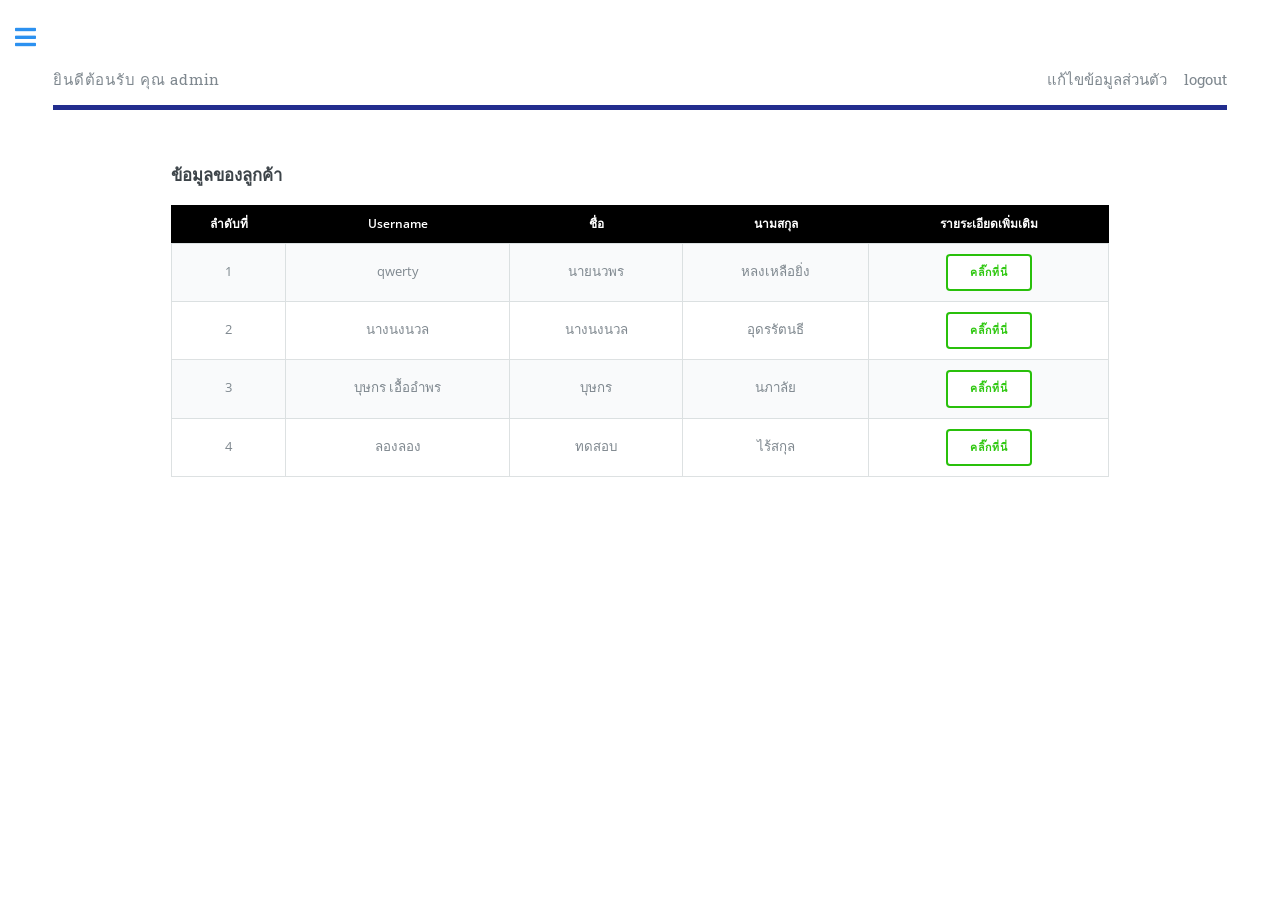
==== commit 9438e168: "fix and add" ====
--- a/backend/checkorder.html
+++ b/backend/checkorder.html
@@ -47,465 +47,65 @@
 								</header> -->
 
 							<!-- Content -->
-								<section>
-									<!-- <header class="main">
-										<h1>ตรวจสอบสินค้า</h1>
-									</header> -->
-
-									<!-- Content -->
-
-									<!-- <header class="major">
-										<h2>แก้ไขข้อมูลส่วนตัว</h2>
-									</header> -->
-									<!-- <div class="box space"></div> -->
-										<!-- <div class="features"> -->
+							<section id="banner">
+								<header>
+								</header>
+								<div class="Center">
+									<h3>ข้อมูลของลูกค้า</h3>
+									<div class="table-wrapper">
+										<table class="alt">
+											<thead>
+												<tr>
+													<th>ลำดับที่</th>
+													<th>Username</th>
+													<th>ชื่อ</th>
+													<th>นามสกุล</th>
+													<!-- <th>วันที่สั่งออร์เดอร์ล่าสุด</th> -->
+													<th>รายระเอียดเพิ่มเติม</th>
+												</tr>
+											</thead>
+											<tbody>
+												<tr>
+													<td>1</td>
+													<td>qwerty</td>
+													<td>นายนวพร</td>
+													<td>หลงเหลือยิ่ง</td>
+													<!-- <td>11/11/65</td> -->
+													<td><input type="button" class="button secondary" value="คลิ๊กที่นี่"></input></td>
+												</tr>
+												<tr>
+													<td>2</td>
+													<td>นางนงนวล</td>
+													<td>นางนงนวล</td>
+													<td>อุดรรัตนธี</td>
+													<!-- <td>12/11/65</td> -->
+													<td><input type="button" class="button secondary" value="คลิ๊กที่นี่"></input></td>
+												</tr>
+												<tr>
+													<td>3</td>
+													<td>บุษกร เอื้ออำพร</td>
+													<td>บุษกร</td>
+													<td>นภาลัย</td>
+													<!-- <td>13/11/65</td> -->
+													<td><input type="button" class="button secondary" value="คลิ๊กที่นี่"></input></td>
+												</tr>
+												<tr>
+													<td>4</td>
+													<td>ลองลอง</td>
+													<td>ทดสอบ</td>
+													<td>ไร้สกุล</td>
+													<!-- <td>13/10/65</td> -->
+													<td><input type="button" class="button secondary" value="คลิ๊กที่นี่"></input></td>
+												</tr>
+												
+											</tbody>
 											
-											<!-- <div class="box2"> -->
-												<!-- <div class="col-8 col-12-small">
-													<p>รูปที่จะใช้สกรีน</p>
-												</div> -->
-												<!-- <div class="img-resize"><span><img src="images/fox.jpg" alt="" /></span></div> -->
-												<!-- <p>Lorem ipsum, dolor sit amet consectetur adipisicing elit. </p> -->
-
-											<!-- </div> -->
-											
-										<!-- </div> -->
-
-										<!-- <h2 id="content">Sample Content</h2>
-										<p>Praesent ac adipiscing ullamcorper semper ut amet ac risus. Lorem sapien ut odio odio nunc. Ac adipiscing nibh porttitor erat risus justo adipiscing adipiscing amet placerat accumsan. Vis. Faucibus odio magna tempus adipiscing a non. In mi primis arcu ut non accumsan vivamus ac blandit adipiscing adipiscing arcu metus praesent turpis eu ac lacinia nunc ac commodo gravida adipiscing eget accumsan ac nunc adipiscing adipiscing lorem ipsum dolor sit amet nullam veroeros adipiscing.</p>
-										<div class="row">
-											<div class="col-6 col-12-small">
-												<h3>Sem turpis amet semper</h3>
-												<p>Nunc lacinia ante nunc ac lobortis. Interdum adipiscing gravida odio porttitor sem non mi integer non faucibus ornare mi ut ante amet placerat aliquet. Volutpat commodo eu sed ante lacinia. Sapien a lorem in integer ornare praesent commodo adipiscing arcu in massa commodo lorem accumsan at odio massa ac ac. Semper adipiscing varius montes viverra nibh in adipiscing blandit tempus accumsan.</p>
-											</div>
-											<div class="col-6 col-12-small">
-												<h3>Magna odio tempus commodo</h3>
-												<p>In arcu accumsan arcu adipiscing accumsan orci ac. Felis id enim aliquet. Accumsan ac integer lobortis commodo ornare aliquet accumsan erat tempus amet porttitor. Ante commodo blandit adipiscing integer semper orci eget. Faucibus commodo adipiscing mi eu nullam accumsan morbi arcu ornare odio mi adipiscing nascetur lacus ac interdum morbi accumsan vis mi accumsan.</p>
-											</div> -->
-											<!-- Break -->
-											<!-- <div class="col-4 col-12-medium">
-												<h3>Interdum sapien gravida</h3>
-												<p>Nunc lacinia ante nunc ac lobortis. Interdum adipiscing gravida odio porttitor sem non mi integer non faucibus ornare mi ut ante amet placerat aliquet. Volutpat eu sed ante lacinia sapien lorem accumsan varius montes viverra nibh in adipiscing blandit.</p>
-											</div>
-											<div class="col-4 col-12-medium">
-												<h3>Faucibus consequat lorem</h3>
-												<p>Nunc lacinia ante nunc ac lobortis. Interdum adipiscing gravida odio porttitor sem non mi integer non faucibus ornare mi ut ante amet placerat aliquet. Volutpat eu sed ante lacinia sapien lorem accumsan varius montes viverra nibh in adipiscing blandit.</p>
-											</div>
-											<div class="col-4 col-12-medium">
-												<h3>Accumsan montes viverra</h3>
-												<p>Nunc lacinia ante nunc ac lobortis. Interdum adipiscing gravida odio porttitor sem non mi integer non faucibus ornare mi ut ante amet placerat aliquet. Volutpat eu sed ante lacinia sapien lorem accumsan varius montes viverra nibh in adipiscing blandit.</p>
-											</div>
-										</div> -->
-
-									<!-- <hr class="major" /> -->
-
-									<!-- Elements -->
-										<!-- <h2 id="elements">Elements</h2> -->
-										<div class="row gtr-200">
-											<div class="col-6 col-12-medium">
-
-												<div class="displayShirt">
-													<!-- <div class="col-8 col-12-small">
-														<p>รูปที่จะใช้สกรีน</p>
-													</div> -->
-													<p><strong>ภาพที่จะใช้สกรีน</strong></p>
-													<div class="img-resize"><span><img src="images/fox.jpg" alt="" /></span></div>
-													<!-- <p>Lorem ipsum, dolor sit amet consectetur adipisicing elit. </p> -->
-	
-												</div>
-												<div class="displayShirt">
-													<p><strong>เสื้อยืดที่เลือก</strong></p>
-													<div class="img-resize"><span><img src="images/ShowBlack.jpg" alt="" /></span></div><br>
-												</div>
-
-												<!-- <p>Lorem ipsum dolor sit, amet consectetur adipisicing elit. Autem harum similique id eius! Esse, accusantium adipisci dolor ducimus voluptatem aut veniam, quam consequatur nihil iusto vero autem ipsum provident voluptas.</p> -->
-												<!-- Text stuff -->
-													<!-- <h3>Text</h3>
-													<p>This is <b>bold</b> and this is <strong>strong</strong>. This is <i>italic</i> and this is <em>emphasized</em>.
-													This is <sup>superscript</sup> text and this is <sub>subscript</sub> text.
-													This is <u>underlined</u> and this is code: <code>for (;;) { ... }</code>.
-													Finally, this is a <a href="#">link</a>.</p>
-													<hr />
-													<h2>Heading Level 2</h2>
-													<h3>Heading Level 3</h3>
-													<h4>Heading Level 4</h4>
-													<hr />
-													<p>Nunc lacinia ante nunc ac lobortis. Interdum adipiscing gravida odio porttitor sem non mi integer non faucibus ornare mi ut ante amet placerat aliquet. Volutpat eu sed ante lacinia sapien lorem accumsan varius montes viverra nibh in adipiscing blandit tempus accumsan.</p> -->
-
-												<!-- Lists -->
-													<!-- <h3>Lists</h3>
-													<div class="row">
-														<div class="col-6 col-12-small">
-
-															<h4>Unordered</h4>
-															<ul>
-																<li>Dolor etiam magna etiam.</li>
-																<li>Sagittis lorem eleifend.</li>
-																<li>Felis dolore viverra.</li>
-															</ul>
-
-															<h4>Alternate</h4>
-															<ul class="alt">
-																<li>Dolor etiam magna etiam.</li>
-																<li>Sagittis lorem eleifend.</li>
-																<li>Felis feugiat viverra.</li>
-															</ul>
-
-														</div>
-														<div class="col-6 col-12-small">
-
-															<h4>Ordered</h4>
-															<ol>
-																<li>Dolor etiam magna etiam.</li>
-																<li>Etiam vel lorem sed viverra.</li>
-																<li>Felis dolore viverra.</li>
-																<li>Dolor etiam magna etiam.</li>
-																<li>Etiam vel lorem sed viverra.</li>
-																<li>Felis dolore viverra.</li>
-															</ol>
-
-															<h4>Icons</h4>
-															<ul class="icons">
-																<li><a href="#" class="icon brands fa-twitter"><span class="label">Twitter</span></a></li>
-																<li><a href="#" class="icon brands fa-facebook-f"><span class="label">Facebook</span></a></li>
-																<li><a href="#" class="icon brands fa-instagram"><span class="label">Instagram</span></a></li>
-																<li><a href="#" class="icon brands fa-github"><span class="label">Github</span></a></li>
-																<li><a href="#" class="icon brands fa-dribbble"><span class="label">Dribbble</span></a></li>
-																<li><a href="#" class="icon brands fa-tumblr"><span class="label">Tumblr</span></a></li>
-															</ul>
-
-														</div>
-													</div>
-													<h4>Definition</h4>
-													<dl>
-														<dt>Item1</dt>
-														<dd>
-															<p>Lorem ipsum dolor vestibulum ante ipsum primis in faucibus vestibulum. Blandit adipiscing eu felis iaculis volutpat ac adipiscing accumsan eu faucibus. Integer ac pellentesque praesent. Lorem ipsum dolor.</p>
-														</dd>
-														<dt>Item2</dt>
-														<dd>
-															<p>Lorem ipsum dolor vestibulum ante ipsum primis in faucibus vestibulum. Blandit adipiscing eu felis iaculis volutpat ac adipiscing accumsan eu faucibus. Integer ac pellentesque praesent. Lorem ipsum dolor.</p>
-														</dd>
-														<dt>Item3</dt>
-														<dd>
-															<p>Lorem ipsum dolor vestibulum ante ipsum primis in faucibus vestibulum. Blandit adipiscing eu felis iaculis volutpat ac adipiscing accumsan eu faucibus. Integer ac pellentesque praesent. Lorem ipsum dolor.</p>
-														</dd>
-													</dl>
-
-													<h4>Actions</h4>
-													<ul class="actions">
-														<li><a href="#" class="button primary">Default</a></li>
-														<li><a href="#" class="button">Default</a></li>
-													</ul>
-													<ul class="actions small">
-														<li><a href="#" class="button primary small">Small</a></li>
-														<li><a href="#" class="button small">Small</a></li>
-													</ul>
-													<div class="row">
-														<div class="col-6 col-12-small">
-															<ul class="actions stacked">
-																<li><a href="#" class="button primary">Default</a></li>
-																<li><a href="#" class="button">Default</a></li>
-															</ul>
-														</div>
-														<div class="col-6 col-12-small">
-															<ul class="actions stacked">
-																<li><a href="#" class="button primary small">Small</a></li>
-																<li><a href="#" class="button small">Small</a></li>
-															</ul>
-														</div>
-														<div class="col-6 col-12-small">
-															<ul class="actions stacked">
-																<li><a href="#" class="button primary fit">Default</a></li>
-																<li><a href="#" class="button fit">Default</a></li>
-															</ul>
-														</div>
-														<div class="col-6 col-12-small">
-															<ul class="actions stacked">
-																<li><a href="#" class="button primary small fit">Small</a></li>
-																<li><a href="#" class="button small fit">Small</a></li>
-															</ul>
-														</div>
-													</div>
-
-													<h4>Pagination</h4>
-													<ul class="pagination">
-														<li><span class="button disabled">Prev</span></li>
-														<li><a href="#" class="page active">1</a></li>
-														<li><a href="#" class="page">2</a></li>
-														<li><a href="#" class="page">3</a></li>
-														<li><span>&hellip;</span></li>
-														<li><a href="#" class="page">8</a></li>
-														<li><a href="#" class="page">9</a></li>
-														<li><a href="#" class="page">10</a></li>
-														<li><a href="#" class="button">Next</a></li>
-													</ul> -->
-
-												<!-- Blockquote -->
-													<!-- <h3>Blockquote</h3>
-													<blockquote>Lorem ipsum dolor vestibulum ante ipsum primis in faucibus vestibulum. Blandit adipiscing eu felis iaculis volutpat ac adipiscing accumsan eu faucibus. Integer ac pellentesque praesent. Lorem ipsum dolor. Lorem ipsum dolor vestibulum ante ipsum primis in faucibus vestibulum. Blandit adipiscing eu felis iaculis volutpat ac adipiscing accumsan eu faucibus.</blockquote> -->
-
-												<!-- Table -->
-													<!-- <h3>Table</h3>
-
-													<h4>Default</h4>
-													<div class="table-wrapper">
-														<table>
-															<thead>
-																<tr>
-																	<th>Name</th>
-																	<th>Description</th>
-																	<th>Price</th>
-																</tr>
-															</thead>
-															<tbody>
-																<tr>
-																	<td>Item1</td>
-																	<td>Ante turpis integer aliquet porttitor.</td>
-																	<td>29.99</td>
-																</tr>
-																<tr>
-																	<td>Item2</td>
-																	<td>Vis ac commodo adipiscing arcu aliquet.</td>
-																	<td>19.99</td>
-																</tr>
-																<tr>
-																	<td>Item3</td>
-																	<td> Morbi faucibus arcu accumsan lorem.</td>
-																	<td>29.99</td>
-																</tr>
-																<tr>
-																	<td>Item4</td>
-																	<td>Vitae integer tempus condimentum.</td>
-																	<td>19.99</td>
-																</tr>
-																<tr>
-																	<td>Item5</td>
-																	<td>Ante turpis integer aliquet porttitor.</td>
-																	<td>29.99</td>
-																</tr>
-															</tbody>
-															<tfoot>
-																<tr>
-																	<td colspan="2"></td>
-																	<td>100.00</td>
-																</tr>
-															</tfoot>
-														</table>
-													</div> -->
-
-													<!-- <h4>Alternate</h4>
-													<div class="table-wrapper">
-														<table class="alt">
-															<thead>
-																<tr>
-																	<th>Name</th>
-																	<th>Description</th>
-																	<th>Price</th>
-																</tr>
-															</thead>
-															<tbody>
-																<tr>
-																	<td>Item1</td>
-																	<td>Ante turpis integer aliquet porttitor.</td>
-																	<td>29.99</td>
-																</tr>
-																<tr>
-																	<td>Item2</td>
-																	<td>Vis ac commodo adipiscing arcu aliquet.</td>
-																	<td>19.99</td>
-																</tr>
-																<tr>
-																	<td>Item3</td>
-																	<td> Morbi faucibus arcu accumsan lorem.</td>
-																	<td>29.99</td>
-																</tr>
-																<tr>
-																	<td>Item4</td>
-																	<td>Vitae integer tempus condimentum.</td>
-																	<td>19.99</td>
-																</tr>
-																<tr>
-																	<td>Item5</td>
-																	<td>Ante turpis integer aliquet porttitor.</td>
-																	<td>29.99</td>
-																</tr>
-															</tbody>
-															<tfoot>
-																<tr>
-																	<td colspan="2"></td>
-																	<td>100.00</td>
-																</tr>
-															</tfoot>
-														</table>
-													</div> -->
-
-											</div>
-											<div class="col-6 col-12-medium">
-
-												<form class="boxOrder">
-													<label for="fname">ไซส์เสื้อยืด: M</label>
-													<br>
-													<label for="lname">สีเสื้อยืด: สีดำ</label>
-													<br>
-													<label for="fname">จำนวนเสื้อยืด: 50</label>
-													<br>
-													<label for="lname">สีที่จะใช้สกรีน: </label><div class="col-6 col-12-xsmall">
-														<div class="boxCenter" ></div>
-													</div>
-													<br>
-													<!-- <input type="text" id="addr" name="addr" value="12 nowhere"><br> -->
-													<label for="fname">ราคารวม: 500 บาท</label>
-													<label for="lname">ค่ามัดจำ 40% คิดเป็น: 200 บาท</label>
-													<label for="lname">ราคาสุทธิ: 500 บาท</label>
-													<a href="purchase.html" class="button secondary">ชำระเงิน</a>
-													<!-- <a href="purchase.html" class="button secondary">ชำระเงินคงเหลือ</a> -->
-													<br><br>
-													<label for="lname">สถานะการชำระเงินมัดจำ: <span style="color:red">ยังไม่ชำระ</span></label>
-													<label for="lname">สถานะการชำระเงินคงเหลือ: <span style="color:rgb(0, 0, 0)">-</span></label>
-													<label for="lname">บริการขนส่งโดย: -</label>
-													<label for="lname">หมายเลขรหัสพัสดุ: -</label>
-													<!-- <input type="submit" value="Submit"> -->
-												</form>
-
-												<!-- Buttons -->
-													<!-- <h3>Buttons</h3>
-													<ul class="actions">
-														<li><a href="#" class="button primary">Primary</a></li>
-														<li><a href="#" class="button">Default</a></li>
-													</ul>
-													<ul class="actions">
-														<li><a href="#" class="button large">Large</a></li>
-														<li><a href="#" class="button">Default</a></li>
-														<li><a href="#" class="button small">Small</a></li>
-													</ul>
-													<ul class="actions">
-														<li><a href="#" class="button primary large">Large</a></li>
-														<li><a href="#" class="button primary">Default</a></li>
-														<li><a href="#" class="button primary small">Small</a></li>
-													</ul>
-													<ul class="actions fit">
-														<li><a href="#" class="button primary fit">Fit</a></li>
-														<li><a href="#" class="button fit">Fit</a></li>
-													</ul>
-													<ul class="actions fit small">
-														<li><a href="#" class="button primary fit small">Fit + Small</a></li>
-														<li><a href="#" class="button fit small">Fit + Small</a></li>
-													</ul>
-													<ul class="actions">
-														<li><a href="#" class="button primary icon solid fa-search">Icon</a></li>
-														<li><a href="#" class="button icon solid fa-download">Icon</a></li>
-													</ul>
-													<ul class="actions">
-														<li><span class="button primary disabled">Primary</span></li>
-														<li><span class="button disabled">Default</span></li>
-													</ul> -->
-
-												<!-- Form -->
-													<!-- <h3>Form</h3> -->
-
-													<form method="post" action="#">
-														<div class="row gtr-uniform">
-															<!-- <div class="col-6 col-12-xsmall">
-																<input type="text" name="demo-name" id="demo-name" value="" placeholder="Name" />
-															</div>
-															<div class="col-6 col-12-xsmall">
-																<input type="email" name="demo-email" id="demo-email" value="" placeholder="Email" />
-															</div> -->
-															<!-- Break -->
-															<!-- <div class="col-12">
-																<select name="demo-category" id="demo-category">
-																	<option value="">- Category -</option>
-																	<option value="1">Manufacturing</option>
-																	<option value="1">Shipping</option>
-																	<option value="1">Administration</option>
-																	<option value="1">Human Resources</option>
-																</select>
-															</div> -->
-															<!-- Break -->
-															<!-- <div class="col-4 col-12-small">
-																<input type="radio" id="demo-priority-low" name="demo-priority" checked>
-																<label for="demo-priority-low">Low</label>
-															</div>
-															<div class="col-4 col-12-small">
-																<input type="radio" id="demo-priority-normal" name="demo-priority">
-																<label for="demo-priority-normal">Normal</label>
-															</div>
-															<div class="col-4 col-12-small">
-																<input type="radio" id="demo-priority-high" name="demo-priority">
-																<label for="demo-priority-high">High</label>
-															</div> -->
-															<!-- Break -->
-															<!-- <div class="col-6 col-12-small">
-																<input type="checkbox" id="demo-copy" name="demo-copy">
-																<label for="demo-copy">Email me a copy</label>
-															</div>
-															<div class="col-6 col-12-small">
-																<input type="checkbox" id="demo-human" name="demo-human" checked>
-																<label for="demo-human">I am a human</label>
-															</div> -->
-															<!-- Break -->
-															<!-- <div class="col-12">
-																<textarea name="demo-message" id="demo-message" placeholder="Enter your message" rows="6"></textarea>
-															</div> -->
-															<!-- Break -->
-															<!-- <div class="col-12">
-																<ul class="actions">
-																	<li><input type="submit" value="Send Message" class="primary" /></li>
-																	<li><input type="reset" value="Reset" /></li>
-																</ul>
-															</div> -->
-														</div>
-													</form>
-
-												<!-- Image -->
-													<!-- <h3>Image</h3>
-
-													<h4>Fit</h4>
-													<span class="image fit"><img src="images/pic11.jpg" alt="" /></span>
-													<div class="box alt">
-														<div class="row gtr-50 gtr-uniform">
-															<div class="col-4"><span class="image fit"><img src="images/pic01.jpg" alt="" /></span></div>
-															<div class="col-4"><span class="image fit"><img src="images/pic02.jpg" alt="" /></span></div>
-															<div class="col-4"><span class="image fit"><img src="images/pic03.jpg" alt="" /></span></div> -->
-															<!-- Break -->
-															<!-- <div class="col-4"><span class="image fit"><img src="images/pic03.jpg" alt="" /></span></div>
-															<div class="col-4"><span class="image fit"><img src="images/pic01.jpg" alt="" /></span></div>
-															<div class="col-4"><span class="image fit"><img src="images/pic02.jpg" alt="" /></span></div> -->
-															<!-- Break -->
-															<!-- <div class="col-4"><span class="image fit"><img src="images/pic02.jpg" alt="" /></span></div>
-															<div class="col-4"><span class="image fit"><img src="images/pic03.jpg" alt="" /></span></div>
-															<div class="col-4"><span class="image fit"><img src="images/pic01.jpg" alt="" /></span></div>
-														</div>
-													</div> -->
-
-													<!-- <h4>Left &amp; Right</h4>
-													<p><span class="image left"><img src="images/pic01.jpg" alt="" /></span>Lorem ipsum dolor sit accumsan interdum nisi, quis tincidunt felis sagittis eget. tempus euismod. Vestibulum ante ipsum primis in faucibus vestibulum. Blandit adipiscing eu felis iaculis volutpat ac adipiscing accumsan eu faucibus. Integer ac pellentesque praesent tincidunt felis sagittis eget. tempus euismod. Vestibulum ante ipsum primis sagittis eget. tempus euismod. Vestibulum ante ipsum primis in faucibus vestibulum. Blandit adipiscing eu felis iaculis volutpat ac adipiscing accumsan eu faucibus. Integer ac pellentesque praesent.</p>
-													<p><span class="image right"><img src="images/pic02.jpg" alt="" /></span>Lorem ipsum dolor sit accumsan interdum nisi, quis tincidunt felis sagittis eget. tempus euismod. Vestibulum ante ipsum primis in faucibus vestibulum. Blandit adipiscing eu felis iaculis volutpat ac adipiscing accumsan eu faucibus. Integer ac pellentesque praesent tincidunt felis sagittis eget. tempus euismod. Vestibulum ante ipsum primis sagittis eget. tempus euismod. Vestibulum ante ipsum primis in faucibus vestibulum. Blandit adipiscing eu felis iaculis volutpat ac adipiscing accumsan eu faucibus. Integer ac pellentesque praesent.</p> -->
-
-												<!-- Box -->
-													<!-- <h3>Box</h3>
-													<div class="box">
-														<p>Felis sagittis eget tempus primis in faucibus vestibulum. Blandit adipiscing eu felis iaculis volutpat ac adipiscing accumsan eu faucibus. Integer ac pellentesque praesent tincidunt felis sagittis eget. tempus euismod. Magna sed etiam ante ipsum primis in faucibus vestibulum.</p>
-													</div> -->
-
-												<!-- Preformatted Code -->
-													<!-- <h3>Preformatted</h3>
-													<pre><code>i = 0;
-
-while (!deck.isInOrder()) {
-    print 'Iteration ' + i;
-    deck.shuffle();
-    i++;
-}
-
-print 'It took ' + i + ' iterations to sort the deck.';
-</code></pre> -->
-
-											</div>
-										</div>
-
-								</section>
+										</table>
+									</div>
+									
+								</div>
+								
+							</section>
 
 						</div>
 					</div>
@@ -528,8 +128,8 @@
 								</header>
 								<ul>
 									<li><a href="indexLoginIsTrue.html">หน้าหลัก</a></li>
-									<li><a href="order.html">การสั่งสกรีนเสื้อผ้า</a></li>
-									<li><a href="checkorder.html">ตรวจสอบสินค้า</a></li>
+									<li><a href="order.html">รายการที่ลูกค้าสั่ง</a></li>
+									<li><a href="checkorder.html">ข้อมูลลูกค้า</a></li>
 									<!-- <li>
 										<span class="opener">Submenu</span>
 										<ul>
@@ -552,7 +152,7 @@
 									</li> -->
 									<!-- <li><a href="#">Maximus Erat</a></li> -->
 									<!-- <li><a href="#">Sapien Mauris</a></li> -->
-									<li><a href="contact.html">ติดต่อเรา</a></li>
+									<!-- <li><a href="contact.html">ติดต่อเรา</a></li> -->
 								</ul>
 							</nav>
 
@@ -581,23 +181,7 @@
 							</section> -->
 
 						<!-- Section -->
-							<section>
-								<!-- <header class="major">
-									<h2>Get in touch</h2>
-								</header>
-								<p>Sed varius enim lorem ullamcorper dolore aliquam aenean ornare velit lacus, ac varius enim lorem ullamcorper dolore. Proin sed aliquam facilisis ante interdum. Sed nulla amet lorem feugiat tempus aliquam.</p> -->
-								<ul class="contact">
-									<li class="icon solid fa-envelope"><a href="#">abc@gmail.com</a></li>
-									<li class="icon solid fa-phone">(000) 000-0000</li>
-									<li class="icon solid fa-home">1234 Somewhere Road #8254<br />
-									Nashville, TN 00000-0000</li>
-								</ul>
-							</section>
-
-							<!-- Footer -->
-								<footer id="footer">
-									<p class="copyright">&copy; Untitled. All rights reserved. Demo Images: <a href="https://unsplash.com">Unsplash</a>. Design: <a href="https://html5up.net">HTML5 UP</a>.</p>
-								</footer>
+							
 
 						</div>
 					</div>
--- a/backend/assets/css/main.css
+++ b/backend/assets/css/main.css
@@ -112,11 +112,11 @@
   -ms-transition: color 0.2s ease-in-out, border-bottom-color 0.2s ease-in-out;
   transition: color 0.2s ease-in-out, border-bottom-color 0.2s ease-in-out;
   border-bottom: dotted 1px;
-  color: #f56a6a;
+  color: #2c91f0;
   text-decoration: none; }
   a:hover {
-    border-bottom-color: #f56a6a;
-    color: #f56a6a !important; }
+    border-bottom-color: #2c91f0;
+    color: #2c91f0 !important; }
     a:hover strong {
       color: inherit; }
 
@@ -999,7 +999,7 @@
 }
 
 header.major > :last-child {
-  border-bottom: solid 3px #f56a6a;
+  border-bottom: solid 3px #222d8e;
   display: inline-block;
   margin: 0 0 2em 0;
   padding: 0 0.75em 0.5em 0; }
@@ -1084,8 +1084,8 @@
   input[type="url"]:focus,
   select:focus,
   textarea:focus {
-    border-color: #f56a6a;
-    box-shadow: 0 0 0 1px #f56a6a; }
+    border-color: #222d8e;
+    box-shadow: 0 0 0 1px #222d8e; }
 
 select {
   background-image: url("data:image/svg+xml;charset=utf8,%3Csvg xmlns='http://www.w3.org/2000/svg' width='40' height='40' preserveAspectRatio='none' viewBox='0 0 40 40'%3E%3Cpath d='M9.4,12.3l10.4,10.4l10.4-10.4c0.2-0.2,0.5-0.4,0.9-0.4c0.3,0,0.6,0.1,0.9,0.4l3.3,3.3c0.2,0.2,0.4,0.5,0.4,0.9 c0,0.4-0.1,0.6-0.4,0.9L20.7,31.9c-0.2,0.2-0.5,0.4-0.9,0.4c-0.3,0-0.6-0.1-0.9-0.4L4.3,17.3c-0.2-0.2-0.4-0.5-0.4-0.9 c0-0.4,0.1-0.6,0.4-0.9l3.3-3.3c0.2-0.2,0.5-0.4,0.9-0.4S9.1,12.1,9.4,12.3z' fill='rgba(210, 215, 217, 0.75)' /%3E%3C/svg%3E");
@@ -1173,8 +1173,8 @@
     content: '\f00c'; }
   input[type="checkbox"]:focus + label:before,
   input[type="radio"]:focus + label:before {
-    border-color: #f56a6a;
-    box-shadow: 0 0 0 1px #f56a6a; }
+    border-color: #222d8e;
+    box-shadow: 0 0 0 1px #222d8e; }
 
 input[type="checkbox"] + label:before {
   border-radius: 0.375em; }
@@ -1420,7 +1420,7 @@
       font-family: 'Font Awesome 5 Free';
       font-weight: 400; }
     ul.contact li:before {
-      color: #f56a6a;
+      color: #222d8e;
       display: inline-block;
       font-size: 1.5em;
       height: 1.125em;
@@ -1499,11 +1499,12 @@
     padding: 0.75em 0.75em; 
     text-align: center;}
   table th {
-    color: #3d4449;
+    color: #ffffff;
     font-size: 0.9em;
     font-weight: 600;
-    padding: 0 0.75em 0.75em 0.75em;
-    text-align: left; }
+    padding: 0.75em 0.75em 0.75em 0.75em;
+    background-color: #000000;
+    text-align: center; }
   table thead {
     border-bottom: solid 2px rgba(210, 215, 217, 0.75); }
   table tfoot {
@@ -2187,7 +2188,7 @@
   display: -webkit-flex;
   display: -ms-flex;
   display: flex;
-  border-bottom: solid 5px #f56a6a;
+  border-bottom: solid 5px #222d8e;
   padding: 6em 0 1em 0;
   position: relative; 
 }
@@ -2337,7 +2338,7 @@
     font-size: 0.9em;
     padding: 0.625em 0; }
     #menu ul a:hover, #menu ul span:hover {
-      color: #f56a6a; }
+      color: #222d8e; }
     #menu ul a.opener, #menu ul span.opener {
       -moz-transition: color 0.2s ease-in-out;
       -webkit-transition: color 0.2s ease-in-out;
@@ -2367,7 +2368,7 @@
         position: absolute;
         right: 0; }
       #menu ul a.opener:hover:before, #menu ul span.opener:hover:before {
-        color: #f56a6a; }
+        color: #222d8e; }
       #menu ul a.opener.active + ul, #menu ul span.opener.active + ul {
         display: block; }
       #menu ul a.opener.active:before, #menu ul span.opener.active:before {
@@ -2463,13 +2464,12 @@
   }
 
   div.img-resize2 {
-    width: 128px;
-    height: 128px;
+    width: 100px;
+    height: auto;
     background-position: center;
     background-size: cover;
     overflow: hidden;
     text-align: center;
-    border-radius: 10px;
     }
 
   div.displayShirt {
@@ -2485,6 +2485,16 @@
     padding: 15px 0px 0px;
   }
 
+  div.displayShirt2 {
+    width: 100px;
+    height: auto;
+    background-position: center;
+    background-size: cover;
+    overflow: hidden;
+    text-align: center;
+  }
+
+
   div.distance {
     margin-left: 20%;
     margin-right: 15%;
@@ -2503,7 +2513,15 @@
   }
 
   .Center {
-    margin-left: auto;
-    margin-right: auto;
-    width: 50%;
+    margin: auto;
+    width: 80%;
+  }
+
+  .Center2 {
+    margin: auto;
+    width: 95%;
+  }
+
+  .positionTable{
+    padding-top: -20px;
   }
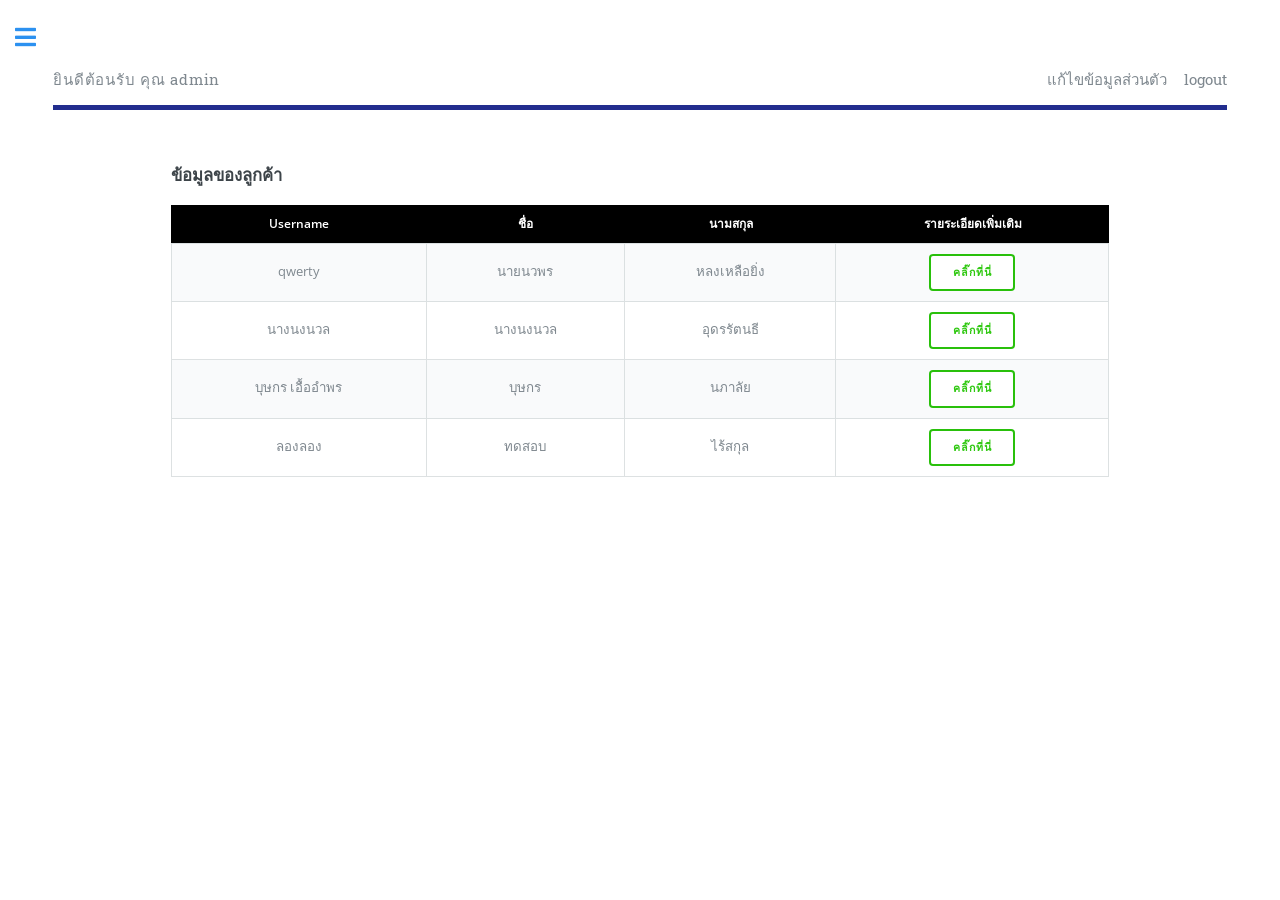
==== commit 6df23afd: "add and fix" ====
--- a/backend/checkorder.html
+++ b/backend/checkorder.html
@@ -56,7 +56,6 @@
 										<table class="alt">
 											<thead>
 												<tr>
-													<th>ลำดับที่</th>
 													<th>Username</th>
 													<th>ชื่อ</th>
 													<th>นามสกุล</th>
@@ -66,15 +65,13 @@
 											</thead>
 											<tbody>
 												<tr>
-													<td>1</td>
 													<td>qwerty</td>
 													<td>นายนวพร</td>
 													<td>หลงเหลือยิ่ง</td>
 													<!-- <td>11/11/65</td> -->
-													<td><input type="button" class="button secondary" value="คลิ๊กที่นี่"></input></td>
+													<td><a href="test2.html" class="button secondary" value="คลิ๊กที่นี่">คลิ๊กที่นี่</a></td>
 												</tr>
 												<tr>
-													<td>2</td>
 													<td>นางนงนวล</td>
 													<td>นางนงนวล</td>
 													<td>อุดรรัตนธี</td>
@@ -82,7 +79,6 @@
 													<td><input type="button" class="button secondary" value="คลิ๊กที่นี่"></input></td>
 												</tr>
 												<tr>
-													<td>3</td>
 													<td>บุษกร เอื้ออำพร</td>
 													<td>บุษกร</td>
 													<td>นภาลัย</td>
@@ -90,7 +86,6 @@
 													<td><input type="button" class="button secondary" value="คลิ๊กที่นี่"></input></td>
 												</tr>
 												<tr>
-													<td>4</td>
 													<td>ลองลอง</td>
 													<td>ทดสอบ</td>
 													<td>ไร้สกุล</td>
@@ -129,7 +124,9 @@
 								<ul>
 									<li><a href="indexLoginIsTrue.html">หน้าหลัก</a></li>
 									<li><a href="order.html">รายการที่ลูกค้าสั่ง</a></li>
+									
 									<li><a href="checkorder.html">ข้อมูลลูกค้า</a></li>
+									
 									<!-- <li>
 										<span class="opener">Submenu</span>
 										<ul>
@@ -139,7 +136,7 @@
 											<li><a href="#">Feugiat Veroeros</a></li>
 										</ul>
 									</li> -->
-									<li><a href="purchase.html">การชำระเงิน</a></li>
+									<li><a href="purchase.php">การชำระเงิน</a></li>
 									<!-- <li><a href="#">Adipiscing</a></li> -->
 									<!-- <li>
 										<span class="opener">Another Submenu</span>
--- a/backend/assets/css/main.css
+++ b/backend/assets/css/main.css
@@ -1719,8 +1719,10 @@
   -webkit-flex-wrap: wrap;
   -ms-flex-wrap: wrap;
   flex-wrap: wrap;
-  margin: 0 0 2em -3em;
-  width: calc(100% + 3em); }
+  justify-content: center;
+  /* margin: 0 0 2em -3em;
+  width: calc(100% + 3em);  */
+}
   .features article {
     -moz-align-items: center;
     -webkit-align-items: center;
@@ -2398,8 +2400,8 @@
 
     /* Display */
     #display_image{
-      width: 420px;
-      height: 420px;
+      width: 400px;
+      height: 400px;
       border: 1px solid black;
       border-radius: 10px;
       background-position: center;
@@ -2522,6 +2524,11 @@
     width: 95%;
   }
 
+  .Center3 {
+    margin: auto;
+    width: 50%;
+  }
+
   .positionTable{
     padding-top: -20px;
   }
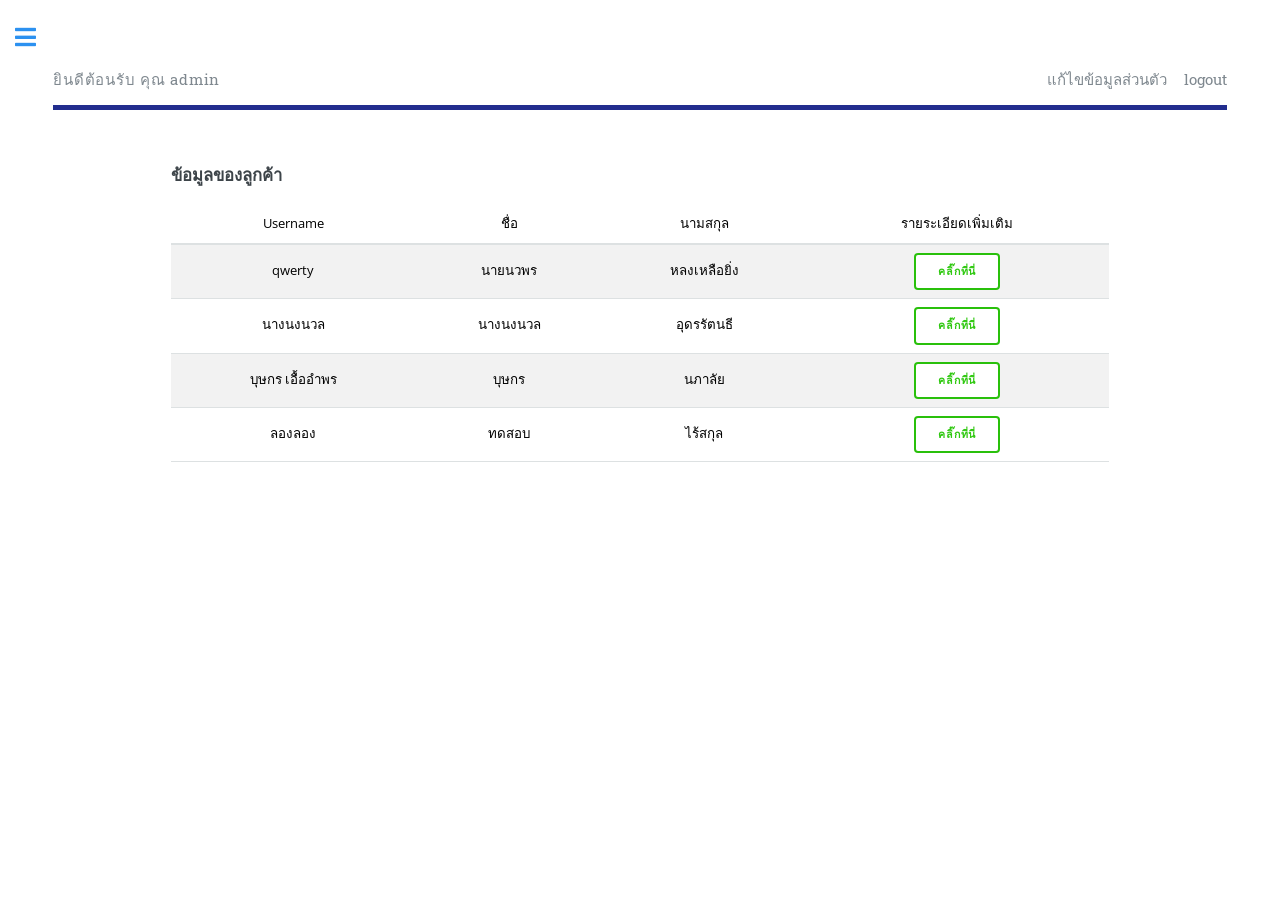
==== commit 053c85dd: "fix table" ====
--- a/backend/checkorder.html
+++ b/backend/checkorder.html
@@ -10,7 +10,151 @@
 		<meta charset="utf-8" />
 		<meta name="viewport" content="width=device-width, initial-scale=1, user-scalable=no" />
 		<link rel="stylesheet" href="assets/css/main.css" />
+		<link rel="stylesheet" href="https://cdnjs.cloudflare.com/ajax/libs/twitter-bootstrap/5.2.0/css/bootstrap.min.css">
+    	<link rel="stylesheet" href="https://cdn.datatables.net/1.13.1/css/dataTables.bootstrap5.min.css">
 	</head>
+
+	<style>
+		body, input, select, textarea {
+  color: #7f888f;
+  font-family: "Open Sans", sans-serif;
+  font-size: 13pt;
+  font-weight: 400;
+  line-height: 1.65; }
+  @media screen and (max-width: 1680px) {
+    body, input, select, textarea {
+      font-size: 11pt; } }
+  @media screen and (max-width: 1280px) {
+    body, input, select, textarea {
+      font-size: 10pt; } }
+  @media screen and (max-width: 360px) {
+    body, input, select, textarea {
+      font-size: 9pt; } }
+
+a {
+  -moz-transition: color 0.2s ease-in-out, border-bottom-color 0.2s ease-in-out;
+  -webkit-transition: color 0.2s ease-in-out, border-bottom-color 0.2s ease-in-out;
+  -ms-transition: color 0.2s ease-in-out, border-bottom-color 0.2s ease-in-out;
+  transition: color 0.2s ease-in-out, border-bottom-color 0.2s ease-in-out;
+  border-bottom: dotted 1px;
+  color: #2c91f0;
+  text-decoration: none; }
+  a:hover {
+    border-bottom-color: #2c91f0;
+    color: #2c91f0 !important; }
+    a:hover strong {
+      color: inherit; }
+
+strong, b {
+  color: #3d4449;
+  font-weight: 600; }
+
+em, i {
+  font-style: italic; }
+
+p {
+  margin: 0 0 2em 0; }
+
+h1, h2, h3, h4, h5, h6 {
+  color: #3d4449;
+  font-family: "Roboto Slab", serif;
+  font-weight: 700;
+  line-height: 1.5;
+  margin: 0 0 1em 0; }
+  h1 a, h2 a, h3 a, h4 a, h5 a, h6 a {
+    color: inherit;
+    text-decoration: none;
+    border-bottom: 0; }
+
+h1 {
+  font-size: 4em;
+  margin: 0 0 0.5em 0;
+  line-height: 1.3; }
+
+h2 {
+  font-size: 1.75em; }
+
+h3 {
+  font-size: 1.25em; }
+
+h4 {
+  font-size: 1.1em; }
+
+h5 {
+  font-size: 0.9em; }
+
+h6 {
+  font-size: 0.7em; }
+
+@media screen and (max-width: 1680px) {
+  h1 {
+    font-size: 3.5em; } }
+
+@media screen and (max-width: 980px) {
+  h1 {
+    font-size: 3.25em; } }
+
+@media screen and (max-width: 736px) {
+  h1 {
+    font-size: 2em;
+    line-height: 1.4; }
+  h2 {
+    font-size: 1.5em; } }
+
+sub {
+  font-size: 0.8em;
+  position: relative;
+  top: 0.5em; }
+
+sup {
+  font-size: 0.8em;
+  position: relative;
+  top: -0.5em; }
+
+blockquote {
+  border-left: solid 3px rgba(210, 215, 217, 0.75);
+  font-style: italic;
+  margin: 0 0 2em 0;
+  padding: 0.5em 0 0.5em 2em; }
+
+code {
+  background: rgba(230, 235, 237, 0.25);
+  border-radius: 0.375em;
+  border: solid 1px rgba(210, 215, 217, 0.75);
+  font-family: "Courier New", monospace;
+  font-size: 0.9em;
+  margin: 0 0.25em;
+  padding: 0.25em 0.65em; }
+
+pre {
+  -webkit-overflow-scrolling: touch;
+  font-family: "Courier New", monospace;
+  font-size: 0.9em;
+  margin: 0 0 2em 0; }
+  pre code {
+    display: block;
+    line-height: 1.75;
+    padding: 1em 1.5em;
+    overflow-x: auto; }
+
+hr {
+  border: 0;
+  border-bottom: solid 1px rgba(210, 215, 217, 0.75);
+  margin: 2em 0; }
+  hr.major {
+    margin: 3em 0; }
+
+.align-left {
+  text-align: left; }
+
+.align-center {
+  text-align: center; }
+
+.align-right {
+  text-align: right; }
+
+		</style>
+
 	<body class="is-preload">
 
 		<!-- Wrapper -->
@@ -53,14 +197,14 @@
 								<div class="Center">
 									<h3>ข้อมูลของลูกค้า</h3>
 									<div class="table-wrapper">
-										<table class="alt">
+										<table id="example" class="table table-striped" style="width:100%">
 											<thead>
 												<tr>
-													<th>Username</th>
-													<th>ชื่อ</th>
-													<th>นามสกุล</th>
+													<td>Username</td>
+													<td>ชื่อ</td>
+													<td>นามสกุล</td>
 													<!-- <th>วันที่สั่งออร์เดอร์ล่าสุด</th> -->
-													<th>รายระเอียดเพิ่มเติม</th>
+													<td>รายระเอียดเพิ่มเติม</td>
 												</tr>
 											</thead>
 											<tbody>
@@ -122,8 +266,8 @@
 									<h2>Menu</h2>
 								</header>
 								<ul>
-									<li><a href="indexLoginIsTrue.html">หน้าหลัก</a></li>
-									<li><a href="order.html">รายการที่ลูกค้าสั่ง</a></li>
+									<li><a href="indexLoginIsTrue.php">หน้าหลัก</a></li>
+									<li><a href="order.php">รายการที่ลูกค้าสั่ง</a></li>
 									
 									<li><a href="checkorder.html">ข้อมูลลูกค้า</a></li>
 									
@@ -192,5 +336,15 @@
 			<script src="assets/js/util.js"></script>
 			<script src="assets/js/main.js"></script>
 
+			<script src="https://code.jquery.com/jquery-3.5.1.js"></script>
+			<script src="https://cdn.datatables.net/1.13.1/js/jquery.dataTables.min.js"></script>
+			<script src="https://cdn.datatables.net/1.13.1/js/dataTables.bootstrap5.min.js"></script>
+			
+			<script>
+    $(document).ready(function () {
+        $('#example').DataTable();
+    });
+    </script>
+
 	</body>
 </html>
--- a/backend/assets/css/main.css
+++ b/backend/assets/css/main.css
@@ -1489,6 +1489,11 @@
 table {
   margin: 0 0 2em 0;
   width: 100%; }
+
+  table .dontshow{
+    border-style: none;
+  }
+
   table tbody tr {
     border: solid 1px rgba(210, 215, 217, 0.75);
     border-left: 0;
@@ -1523,6 +1528,7 @@
       border-bottom: 0; }
     table.alt tfoot {
       border-top: 0; }
+
 
 /* Button */
 input[type="submit"],
@@ -2430,6 +2436,17 @@
     color: #2fc810 !important;
     }
 
+  .shbox{
+      width: 550px;
+      height: 90%;
+      background-color: #f4f4f7;
+      border: 1px solid rgb(199, 194, 194);
+      border-radius: 15px;
+      align-items: center;
+      justify-content: center;
+      /* margin-left: 33%; */
+    }
+
 .boxCenter{
   width: 240px;
   height: 40px;
